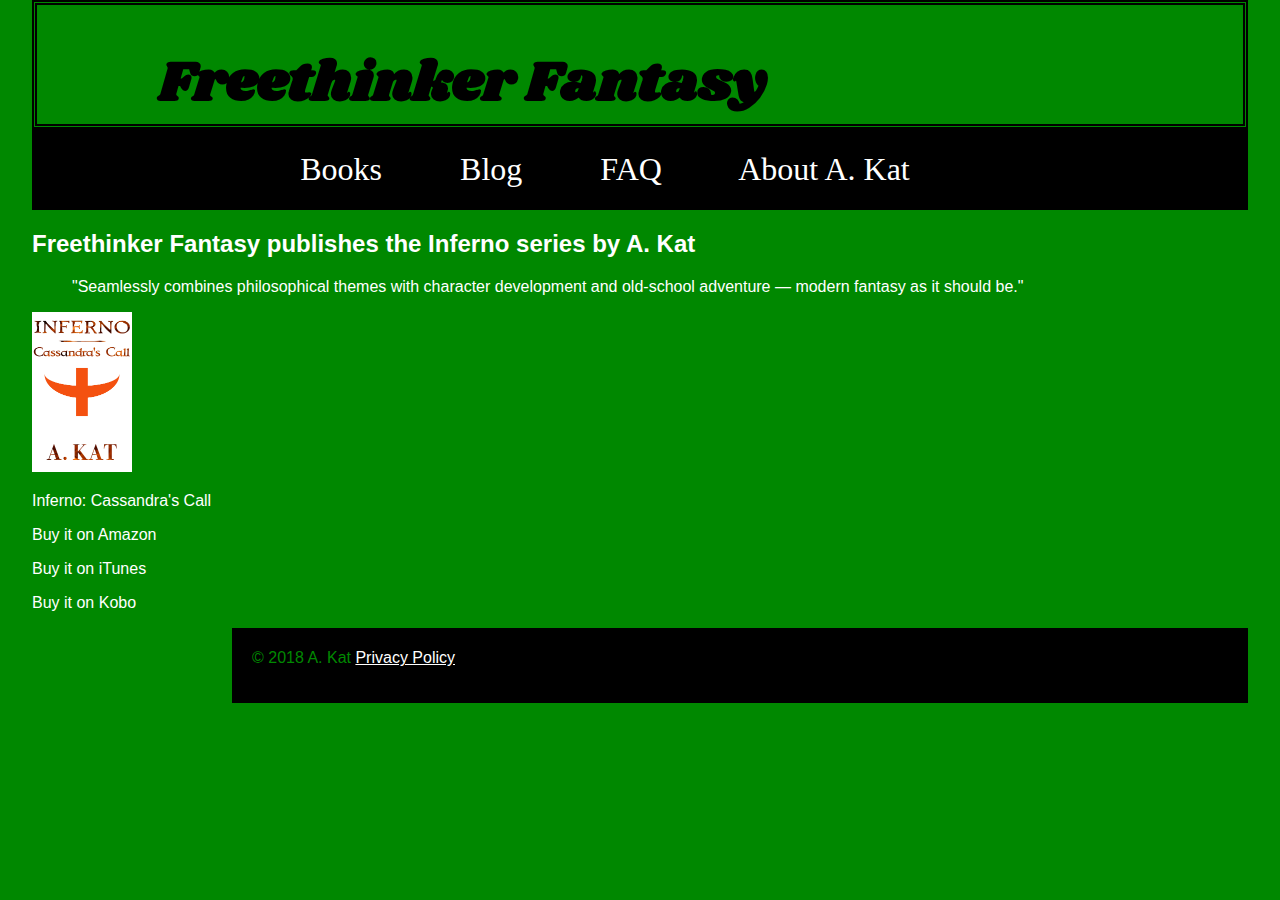
==== index.html @ 88a335b4 "roughing out the site" ====
<!DOCTYPE HTML>
<html lang="en">
<head>
	<meta charset="UTF-8">
	<title>Freethinker Fantasy, An Independent Imprint</title>
    <link rel="stylesheet" href="FFstyles.css">
    <link rel="stylesheet" href="https://fonts.googleapis.com/css?family=Shrikhand">
         <!--[if lt IE 9]>
              <script src="http://html5shim.googlecode.com/svn/trunk/html5.js"></script>
        <![endif]-->
</head>
<body>
     <header>
        <h1>Freethinker Fantasy</h1>
     </header>
     <nav>
        <a href="index.html">Books</a>
        <a href="https://www.patreon.com/akat">Blog</a>
        <a href="questions.html">FAQ</a>
        <a href="about.html">About A. Kat</a>
     </nav>
     <main>
        <div class="main">
           <h2>Freethinker Fantasy publishes the Inferno series by A. Kat</h2>
           <blockquote>"Seamlessly combines philosophical themes with character development and old-school adventure &mdash; modern fantasy as it should be."</blockquote>
           <img src="images/inferno1cover.jpg" height="160" width="100" alt="Inferno 1">
           <p>Inferno: Cassandra's Call</p>
           <p>Buy it on Amazon</p>
           <p>Buy it on iTunes</p>
           <p>Buy it on Kobo</p>
        </div>
     </main>
     <footer>
        <p>&copy; 2018 A. Kat <a href="privacy.html">Privacy Policy</a></p>
     </footer>
</body>
</html>
---- FFstyles.css ----
body { background-color: #008800;
           color: #FFFFFF; width: 95%; margin: auto;
           font-family: Ubuntu, sans-serif; }

header { background-image: url(notebookstripe.png);
              padding-left: 10%; border: 5px double #000000;
              color: #000000; }

header h1 { font-size: 3.5em; font-family: Shrikhand, cursive; margin-bottom: 0; }

header h2 { font-size: 2em; font-style: italic; }

nav { background-image: url(leather.png); background-color: #000000; text-align: center;
        padding: 0.7em; font-size: 2em; font-family: Copperplate Gothic Bold, serif; }

nav a { text-decoration: none; padding-right: 70px; }

nav a:link { color: #FFFFFF; }
nav a:visited { color: #FFFFFF; }
nav a:hover { text-shadow: 0px 0px 10px #FFFF00; }

main { background-color: #008800; }

main a:link { color: #000000; }
main a:visited { color: #000000; }
main a:hover { color: #BBBB00; }

.menu { float: left; width: 197px; padding-right: 2%; }

.menu ul { list-style-image: url(pencil.png); }

.menu h3 { padding-left: 1%; font-size: 1.5em; font-family: Copperplate Gothic Bold, serif; }

.maincol { margin-left: 200px; padding: 2% 2% 10% 5%; border-left: 3px double #000000; }

.maincol h2 { font-size: 2em; font-family: Lobster, cursive; margin-top: 0; }

.maincol ul { list-style-image: url(pencil.png); padding-bottom: 10%; }

.maincol li { font-size: 1.5em; }

article { background-color: #FFFFFF; color: #000000; margin-left: 200px; padding: 30px 20px; }

article h1 { text-align: center; }

article .abstract { font-weight: bold; padding-left: 40px; }

article blockquote { font-style: italic; }

article .chbreak { text-align: center; }

article .references { font-size: 0.8em; }

article table { border: 3px ridge #000; text-align: center; min-width: 350px; border-collapse: collapse; }

article th { border: 1px solid #000; padding: 3px; }

article td { border: 1px solid #000; }

aside { width: 225px; float: right; color: #000000; background-color: #CCCCCC; border: 2px solid #000; padding: 2%; margin: 0 0 1% 1%; }

form { background-color: #000000; font-family: sans-serif; padding: 10px; margin-bottom: 2%; }

label { float: left; width: 150px; text-align: right; padding-right: 10px; margin-top: 10px; }

input, textarea { display: block; margin-top: 10px; }

#submitbutton { margin-left: 300px; }

#chart_div { color: #000000; padding-bottom: 10%; }

#gallery { margin-left: 200px; padding: 2% 2% 20% 2%; border-left: 3px double #000000; }

#gallery ul { width: 400px; list-style-type: none; }

#gallery li { display: inline-block; padding: 10px; }

#gallery img { border-style: none; }

#gallery a { text-decoration: none; }

#gallery span { display: none; }

#gallery a:hover span { display: block; position: absolute; top: 450px; left: 700px; color: #FFFFFF; text-align: center; }

footer { margin-left: 200px; padding: 5px 0 20px 20px; 
             background-color: #000000; color: #008800; }

footer a:link { color: #FFFFFF; }
footer a:hover { color: #0000FF; }

footer img { border-width: 0; }

@media only screen and (max-width: 1024px) { 
              nav a { padding-right: 30px; }
              .menu { display: none; }
              .maincol { width: 95%; margin: auto; }
              article { margin: auto; }
              footer { margin: auto; }
}

@media only screen and (max-width: 768px) { 
              nav { display: block; }
              aside { display: none; }
}
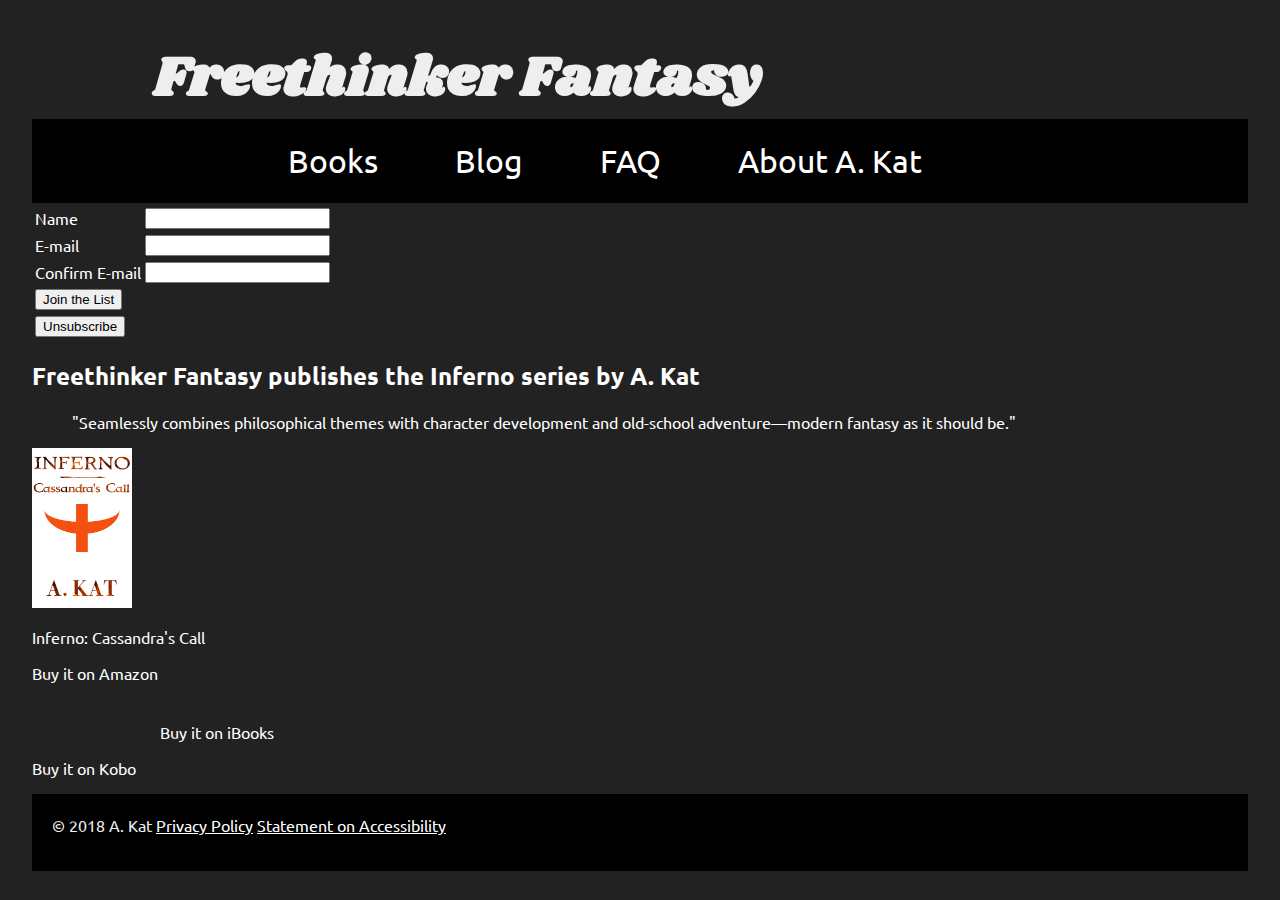
==== commit b25c509c: "completed basic page setup in html" ====
--- a/index.html
+++ b/index.html
@@ -5,6 +5,7 @@
 	<title>Freethinker Fantasy, An Independent Imprint</title>
     <link rel="stylesheet" href="FFstyles.css">
     <link rel="stylesheet" href="https://fonts.googleapis.com/css?family=Shrikhand">
+    <link rel="stylesheet" href="https://fonts.googleapis.com/css?family=Ubuntu">
          <!--[if lt IE 9]>
               <script src="http://html5shim.googlecode.com/svn/trunk/html5.js"></script>
         <![endif]-->
@@ -20,18 +21,47 @@
         <a href="about.html">About A. Kat</a>
      </nav>
      <main>
-        <div class="main">
+     	<div class="signup">
+     	<form method="post" action="http://scripts.dreamhost.com/add_list.cgi">
+<table><input type="hidden" name="list" value="_MailingListName_" />
+<input type="hidden" name="domain" value="_DomainName_" />
+
+<!-- Optional: -->
+<input type="hidden" name="unsuburl" value="_http://UnsubscribedURL_" />
+<input type="hidden" name="alreadyonurl" value="_http://AlreadyOnURL_" />
+<input type="hidden" name="notonurl" value="_http://NotOnURL_" />
+<input type="hidden" name="invalidurl" value="_http://InvalidURL_" />
+<input type="hidden" name="emailconfirmurl" value="_http://EmailConfirmURL_" />
+<input type="hidden" name="emailit" value="1" />
+<tr><td>Name</td><td><input type="text" name="name" /></td></tr>
+
+<!-- Required: -->
+<tr><td>E-mail</td><td><input type="text" name="email" /></td></tr>
+
+<!-- Optional: -->
+<tr><td>Confirm E-mail</td><td><input type="text" name="address2" /></td></tr>
+
+<!-- Required: -->
+<tr><td><input type="submit" name="submit" value="Join the List" /></td><td></td></tr>
+
+<!-- Optional: -->
+<tr><td><input type="submit" name="unsub" value="Unsubscribe" /></td><td></td></tr>
+
+</table>
+</form>
+     	</div>
+        <div class="content">
            <h2>Freethinker Fantasy publishes the Inferno series by A. Kat</h2>
-           <blockquote>"Seamlessly combines philosophical themes with character development and old-school adventure &mdash; modern fantasy as it should be."</blockquote>
+           <blockquote>"Seamlessly combines philosophical themes with character development and old-school adventure&mdash;modern fantasy as it should be."</blockquote>
            <img src="images/inferno1cover.jpg" height="160" width="100" alt="Inferno 1">
            <p>Inferno: Cassandra's Call</p>
            <p>Buy it on Amazon</p>
-           <p>Buy it on iTunes</p>
+           <p><a href="https://geo.itunes.apple.com/us/book/inferno-cassandras-call/id1403204436?mt=11&at=1010lMFQ" style="display:inline-block;overflow:hidden;background:url(https://linkmaker.itunes.apple.com/assets/shared/badges/en-us/ibooks-lrg.svg) no-repeat;width:112px;height:40px;background-size:contain;"></a> &nbsp;&nbsp;&nbsp;Buy it on iBooks</p>
            <p>Buy it on Kobo</p>
         </div>
      </main>
      <footer>
-        <p>&copy; 2018 A. Kat <a href="privacy.html">Privacy Policy</a></p>
+        <p>&copy; 2018 A. Kat <a href="privacy.html">Privacy Policy</a> <a href="accessibility.html">Statement on Accessibility</a></p>
      </footer>
 </body>
 </html>--- a/FFstyles.css
+++ b/FFstyles.css
@@ -1,17 +1,17 @@
-body { background-color: #008800;
+body { background-color: #222222;
            color: #FFFFFF; width: 95%; margin: auto;
            font-family: Ubuntu, sans-serif; }
 
 header { background-image: url(notebookstripe.png);
-              padding-left: 10%; border: 5px double #000000;
-              color: #000000; }
+              padding-left: 10%;
+              color: #EEEEEE; }
 
 header h1 { font-size: 3.5em; font-family: Shrikhand, cursive; margin-bottom: 0; }
 
 header h2 { font-size: 2em; font-style: italic; }
 
 nav { background-image: url(leather.png); background-color: #000000; text-align: center;
-        padding: 0.7em; font-size: 2em; font-family: Copperplate Gothic Bold, serif; }
+        padding: 0.7em; font-size: 2em; }
 
 nav a { text-decoration: none; padding-right: 70px; }
 
@@ -19,72 +19,14 @@
 nav a:visited { color: #FFFFFF; }
 nav a:hover { text-shadow: 0px 0px 10px #FFFF00; }
 
-main { background-color: #008800; }
+main { background-color: #222222; }
 
 main a:link { color: #000000; }
 main a:visited { color: #000000; }
 main a:hover { color: #BBBB00; }
 
-.menu { float: left; width: 197px; padding-right: 2%; }
-
-.menu ul { list-style-image: url(pencil.png); }
-
-.menu h3 { padding-left: 1%; font-size: 1.5em; font-family: Copperplate Gothic Bold, serif; }
-
-.maincol { margin-left: 200px; padding: 2% 2% 10% 5%; border-left: 3px double #000000; }
-
-.maincol h2 { font-size: 2em; font-family: Lobster, cursive; margin-top: 0; }
-
-.maincol ul { list-style-image: url(pencil.png); padding-bottom: 10%; }
-
-.maincol li { font-size: 1.5em; }
-
-article { background-color: #FFFFFF; color: #000000; margin-left: 200px; padding: 30px 20px; }
-
-article h1 { text-align: center; }
-
-article .abstract { font-weight: bold; padding-left: 40px; }
-
-article blockquote { font-style: italic; }
-
-article .chbreak { text-align: center; }
-
-article .references { font-size: 0.8em; }
-
-article table { border: 3px ridge #000; text-align: center; min-width: 350px; border-collapse: collapse; }
-
-article th { border: 1px solid #000; padding: 3px; }
-
-article td { border: 1px solid #000; }
-
-aside { width: 225px; float: right; color: #000000; background-color: #CCCCCC; border: 2px solid #000; padding: 2%; margin: 0 0 1% 1%; }
-
-form { background-color: #000000; font-family: sans-serif; padding: 10px; margin-bottom: 2%; }
-
-label { float: left; width: 150px; text-align: right; padding-right: 10px; margin-top: 10px; }
-
-input, textarea { display: block; margin-top: 10px; }
-
-#submitbutton { margin-left: 300px; }
-
-#chart_div { color: #000000; padding-bottom: 10%; }
-
-#gallery { margin-left: 200px; padding: 2% 2% 20% 2%; border-left: 3px double #000000; }
-
-#gallery ul { width: 400px; list-style-type: none; }
-
-#gallery li { display: inline-block; padding: 10px; }
-
-#gallery img { border-style: none; }
-
-#gallery a { text-decoration: none; }
-
-#gallery span { display: none; }
-
-#gallery a:hover span { display: block; position: absolute; top: 450px; left: 700px; color: #FFFFFF; text-align: center; }
-
-footer { margin-left: 200px; padding: 5px 0 20px 20px; 
-             background-color: #000000; color: #008800; }
+footer { padding: 5px 0 20px 20px; 
+             background-color: #000000; color: #EEEEEE; }
 
 footer a:link { color: #FFFFFF; }
 footer a:hover { color: #0000FF; }
@@ -95,12 +37,10 @@
               nav a { padding-right: 30px; }
               .menu { display: none; }
               .maincol { width: 95%; margin: auto; }
-              article { margin: auto; }
               footer { margin: auto; }
 }
 
 @media only screen and (max-width: 768px) { 
               nav { display: block; }
-              aside { display: none; }
 }
 
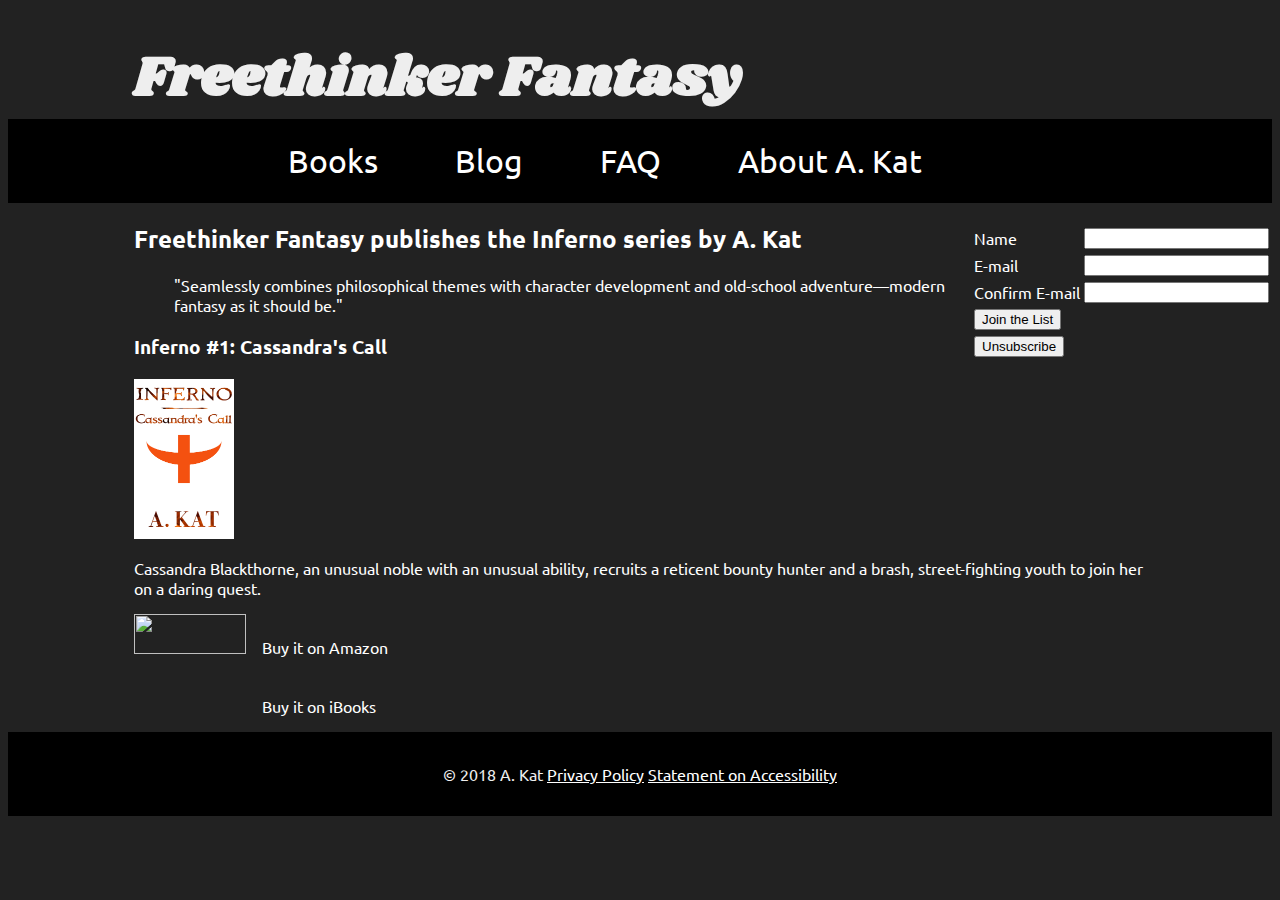
==== commit 8250149b: "CSS updates and added content" ====
--- a/index.html
+++ b/index.html
@@ -1,28 +1,28 @@
 <!DOCTYPE HTML>
 <html lang="en">
 <head>
-	<meta charset="UTF-8">
-	<title>Freethinker Fantasy, An Independent Imprint</title>
-    <link rel="stylesheet" href="FFstyles.css">
-    <link rel="stylesheet" href="https://fonts.googleapis.com/css?family=Shrikhand">
-    <link rel="stylesheet" href="https://fonts.googleapis.com/css?family=Ubuntu">
-         <!--[if lt IE 9]>
-              <script src="http://html5shim.googlecode.com/svn/trunk/html5.js"></script>
-        <![endif]-->
+  <meta charset="UTF-8">
+  <title>Freethinker Fantasy, An Independent Imprint</title>
+  <link rel="stylesheet" href="FFstyles.css">
+  <link rel="stylesheet" href="https://fonts.googleapis.com/css?family=Shrikhand">
+  <link rel="stylesheet" href="https://fonts.googleapis.com/css?family=Ubuntu">
+    <!--[if lt IE 9]>
+      <script src="http://html5shim.googlecode.com/svn/trunk/html5.js"></script>
+    <![endif]-->
 </head>
 <body>
-     <header>
-        <h1>Freethinker Fantasy</h1>
-     </header>
-     <nav>
-        <a href="index.html">Books</a>
-        <a href="https://www.patreon.com/akat">Blog</a>
-        <a href="questions.html">FAQ</a>
-        <a href="about.html">About A. Kat</a>
-     </nav>
-     <main>
-     	<div class="signup">
-     	<form method="post" action="http://scripts.dreamhost.com/add_list.cgi">
+  <header>
+    <h1>Freethinker Fantasy</h1>
+  </header>
+  <nav>
+    <a href="index.html">Books</a>
+    <a href="https://www.patreon.com/akat">Blog</a>
+    <a href="questions.html">FAQ</a>
+    <a href="about.html">About A. Kat</a>
+  </nav>
+  <main>
+    <div class="signup">
+      <form method="post" action="http://scripts.dreamhost.com/add_list.cgi">
 <table><input type="hidden" name="list" value="_MailingListName_" />
 <input type="hidden" name="domain" value="_DomainName_" />
 
@@ -48,20 +48,20 @@
 <tr><td><input type="submit" name="unsub" value="Unsubscribe" /></td><td></td></tr>
 
 </table>
-</form>
-     	</div>
-        <div class="content">
-           <h2>Freethinker Fantasy publishes the Inferno series by A. Kat</h2>
-           <blockquote>"Seamlessly combines philosophical themes with character development and old-school adventure&mdash;modern fantasy as it should be."</blockquote>
-           <img src="images/inferno1cover.jpg" height="160" width="100" alt="Inferno 1">
-           <p>Inferno: Cassandra's Call</p>
-           <p>Buy it on Amazon</p>
-           <p><a href="https://geo.itunes.apple.com/us/book/inferno-cassandras-call/id1403204436?mt=11&at=1010lMFQ" style="display:inline-block;overflow:hidden;background:url(https://linkmaker.itunes.apple.com/assets/shared/badges/en-us/ibooks-lrg.svg) no-repeat;width:112px;height:40px;background-size:contain;"></a> &nbsp;&nbsp;&nbsp;Buy it on iBooks</p>
-           <p>Buy it on Kobo</p>
-        </div>
-     </main>
-     <footer>
-        <p>&copy; 2018 A. Kat <a href="privacy.html">Privacy Policy</a> <a href="accessibility.html">Statement on Accessibility</a></p>
-     </footer>
+      </form>
+    </div>
+    <div class="content">
+      <h2>Freethinker Fantasy publishes the Inferno series by A. Kat</h2>
+        <blockquote>"Seamlessly combines philosophical themes with character development and old-school adventure&mdash;modern fantasy as it should be."</blockquote>
+        <h3>Inferno #1: Cassandra's Call</h3>
+        <img src="images/inferno1cover.jpg" height="160" width="100" alt="Inferno 1">
+        <p>Cassandra Blackthorne, an unusual noble with an unusual ability, recruits a reticent bounty hunter and a brash, street-fighting youth to join her on a daring quest.</p>
+        <p><a target="_blank" href="https://www.amazon.com/gp/product/B07DG3661D/ref=as_li_tl?ie=UTF8&camp=1789&creative=9325&creativeASIN=B07DG3661D&linkCode=as2&tag=freethinkerfa-20&linkId=58eb98b2ae25a91ca33a18287ac0ec9f"><img src="images/amazonbadge.png" height="40" width="112"></a> &nbsp;&nbsp;&nbsp;Buy it on Amazon</p>
+        <p><a href="https://geo.itunes.apple.com/us/book/inferno-cassandras-call/id1403204436?mt=11&at=1010lMFQ" style="display:inline-block;overflow:hidden;background:url(https://linkmaker.itunes.apple.com/assets/shared/badges/en-us/ibooks-lrg.svg) no-repeat;width:112px;height:40px;background-size:contain;"></a> &nbsp;&nbsp;&nbsp;Buy it on iBooks</p>
+    </div>
+  </main>
+  <footer>
+    <p>&copy; 2018 A. Kat <a href="privacy.html">Privacy Policy</a> <a href="accessibility.html">Statement on Accessibility</a></p>
+  </footer>
 </body>
 </html>--- a/FFstyles.css
+++ b/FFstyles.css
@@ -1,5 +1,4 @@
-body { background-color: #222222;
-           color: #FFFFFF; width: 95%; margin: auto;
+body { background-color: #222222; color: #FFFFFF;
            font-family: Ubuntu, sans-serif; }
 
 header { background-image: url(notebookstripe.png);
@@ -25,7 +24,11 @@
 main a:visited { color: #000000; }
 main a:hover { color: #BBBB00; }
 
-footer { padding: 5px 0 20px 20px; 
+.signup { float: right; }
+
+.content { width: 80%; margin: auto; }
+
+footer { text-align: center; padding: 1em;
              background-color: #000000; color: #EEEEEE; }
 
 footer a:link { color: #FFFFFF; }
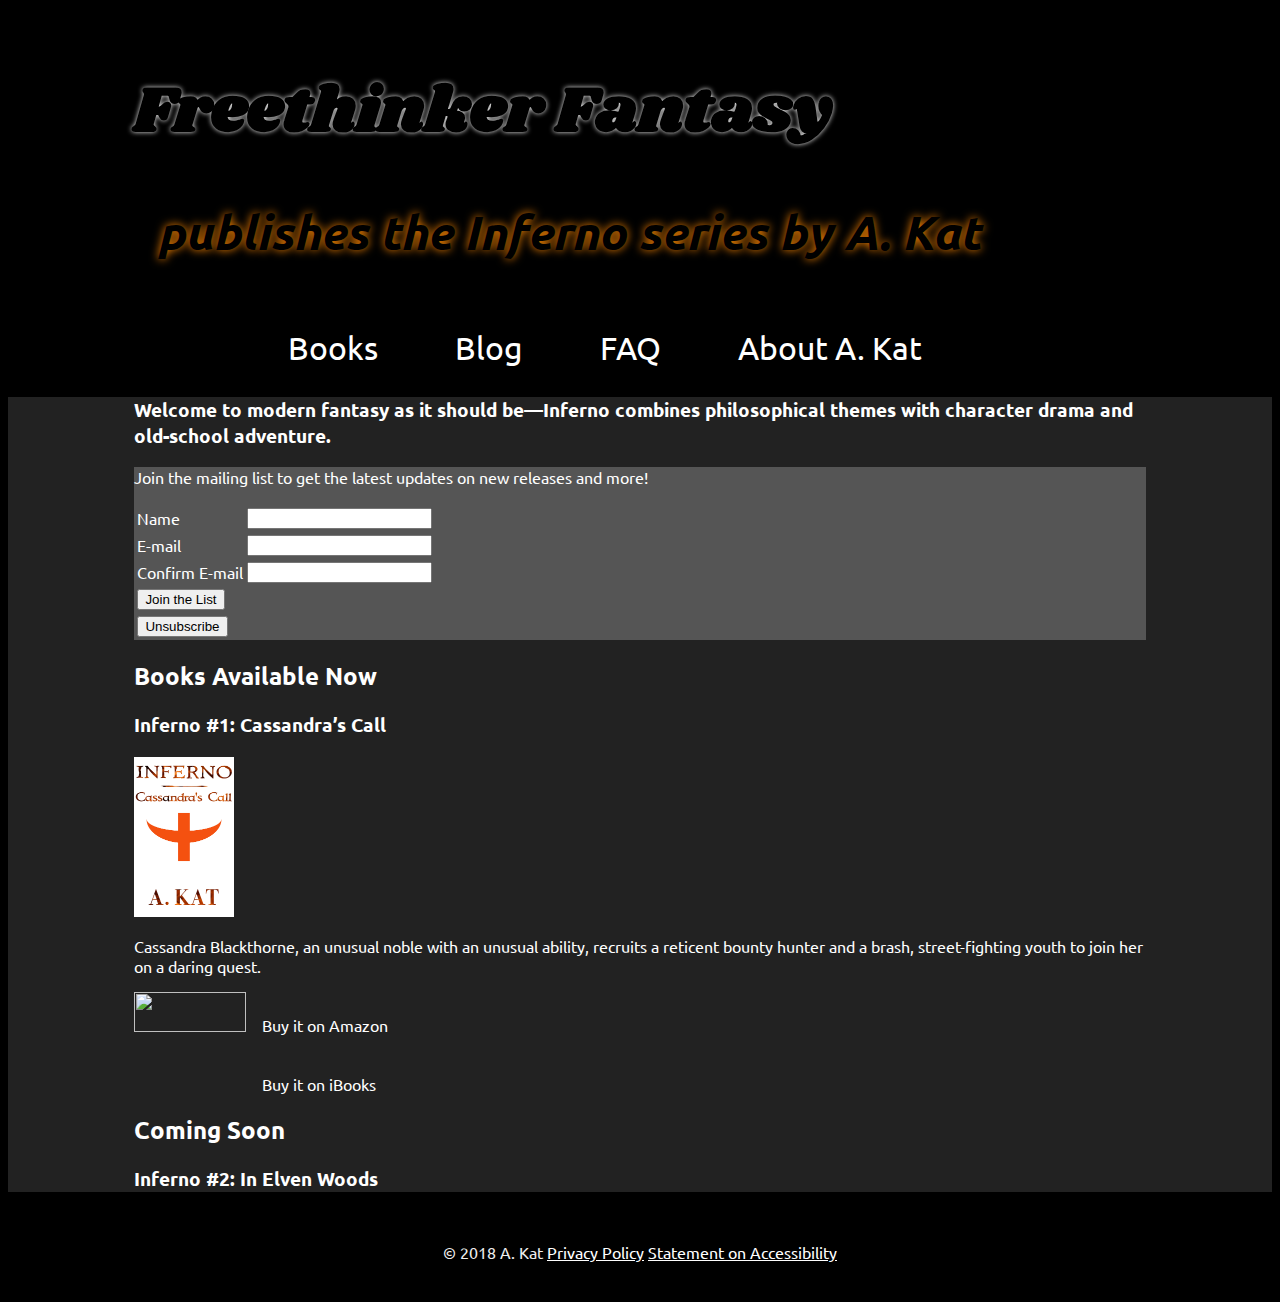
==== commit 77424063: "Added FAQs, all links functional" ====
--- a/index.html
+++ b/index.html
@@ -13,6 +13,7 @@
 <body>
   <header>
     <h1>Freethinker Fantasy</h1>
+    <h2>publishes the Inferno series by A. Kat</h2>
   </header>
   <nav>
     <a href="index.html">Books</a>
@@ -21,17 +22,16 @@
     <a href="about.html">About A. Kat</a>
   </nav>
   <main>
+    <div class="content">
+        <h3>Welcome to modern fantasy as it should be&mdash;Inferno combines philosophical themes with character drama and old-school adventure.</h3>
     <div class="signup">
+    <p>Join the mailing list to get the latest updates on new releases and more!</p>
       <form method="post" action="http://scripts.dreamhost.com/add_list.cgi">
-<table><input type="hidden" name="list" value="_MailingListName_" />
-<input type="hidden" name="domain" value="_DomainName_" />
+<table><input type="hidden" name="list" value="updates" />
+<input type="hidden" name="domain" value="freethinkerfantasy.com" />
 
 <!-- Optional: -->
-<input type="hidden" name="unsuburl" value="_http://UnsubscribedURL_" />
-<input type="hidden" name="alreadyonurl" value="_http://AlreadyOnURL_" />
-<input type="hidden" name="notonurl" value="_http://NotOnURL_" />
-<input type="hidden" name="invalidurl" value="_http://InvalidURL_" />
-<input type="hidden" name="emailconfirmurl" value="_http://EmailConfirmURL_" />
+<input type="hidden" name="emailconfirmurl" value="http://freethinkerfantasy.com/confirm.html" />
 <input type="hidden" name="emailit" value="1" />
 <tr><td>Name</td><td><input type="text" name="name" /></td></tr>
 
@@ -50,15 +50,15 @@
 </table>
       </form>
     </div>
-    <div class="content">
-      <h2>Freethinker Fantasy publishes the Inferno series by A. Kat</h2>
-        <blockquote>"Seamlessly combines philosophical themes with character development and old-school adventure&mdash;modern fantasy as it should be."</blockquote>
-        <h3>Inferno #1: Cassandra's Call</h3>
+    <h2>Books Available Now</h2>
+        <h3>Inferno #1: Cassandra&rsquo;s Call</h3>
         <img src="images/inferno1cover.jpg" height="160" width="100" alt="Inferno 1">
         <p>Cassandra Blackthorne, an unusual noble with an unusual ability, recruits a reticent bounty hunter and a brash, street-fighting youth to join her on a daring quest.</p>
         <p><a target="_blank" href="https://www.amazon.com/gp/product/B07DG3661D/ref=as_li_tl?ie=UTF8&camp=1789&creative=9325&creativeASIN=B07DG3661D&linkCode=as2&tag=freethinkerfa-20&linkId=58eb98b2ae25a91ca33a18287ac0ec9f"><img src="images/amazonbadge.png" height="40" width="112"></a> &nbsp;&nbsp;&nbsp;Buy it on Amazon</p>
         <p><a href="https://geo.itunes.apple.com/us/book/inferno-cassandras-call/id1403204436?mt=11&at=1010lMFQ" style="display:inline-block;overflow:hidden;background:url(https://linkmaker.itunes.apple.com/assets/shared/badges/en-us/ibooks-lrg.svg) no-repeat;width:112px;height:40px;background-size:contain;"></a> &nbsp;&nbsp;&nbsp;Buy it on iBooks</p>
-    </div>
+    <h2>Coming Soon</h2>
+      <h3>Inferno #2: In Elven Woods</h3>     
+      </div>
   </main>
   <footer>
     <p>&copy; 2018 A. Kat <a href="privacy.html">Privacy Policy</a> <a href="accessibility.html">Statement on Accessibility</a></p>
--- a/FFstyles.css
+++ b/FFstyles.css
@@ -1,45 +1,45 @@
-body { background-color: #222222; color: #FFFFFF;
-           font-family: Ubuntu, sans-serif; }
+body { background-color: #000000; color: #FFFFFF;
+       font-family: Ubuntu, sans-serif; }
 
-header { background-image: url(notebookstripe.png);
-              padding-left: 10%;
-              color: #EEEEEE; }
+header { background-image: url(images/bigknife.jpg); background-size: cover;
+         color: #000000; padding-left: 10%; }
 
-header h1 { font-size: 3.5em; font-family: Shrikhand, cursive; margin-bottom: 0; }
+header h1 { font-size: 4em; font-family: Shrikhand, cursive; margin-top: 0;
+            padding-top: 5%; text-shadow: 0 0 5px #EEEEEE; }
+             
+header h2 { font-size: 3em; font-family: Ubuntu, sans-serif; padding-left: 2%;
+            font-style: italic; padding-bottom: 5%; margin-bottom: 0; text-shadow: 0 0 10px #FF8800; }
 
-header h2 { font-size: 2em; font-style: italic; }
-
-nav { background-image: url(leather.png); background-color: #000000; text-align: center;
-        padding: 0.7em; font-size: 2em; }
+nav { background-image: url(images/stockfirepic.jpg); background-color: #000000; text-align: center;
+        padding: 0.3em; font-size: 2em; font-family: Ubuntu, sans-serif; margin-bottom: 0; }
 
 nav a { text-decoration: none; padding-right: 70px; }
 
 nav a:link { color: #FFFFFF; }
 nav a:visited { color: #FFFFFF; }
-nav a:hover { text-shadow: 0px 0px 10px #FFFF00; }
+nav a:hover { text-shadow: 3px 3px 10px #FF8800; }
 
 main { background-color: #222222; }
 
-main a:link { color: #000000; }
-main a:visited { color: #000000; }
+main a:link { color: #FF8800; }
+main a:visited { color: #AAAAAA; }
 main a:hover { color: #BBBB00; }
 
-.signup { float: right; }
+.signup { background-color: #555555; }
 
 .content { width: 80%; margin: auto; }
+.content dt { font-size: 1.2em; font-weight: bold; padding-top: 2%; }
 
 footer { text-align: center; padding: 1em;
              background-color: #000000; color: #EEEEEE; }
 
 footer a:link { color: #FFFFFF; }
-footer a:hover { color: #0000FF; }
+footer a:visited { color: #AAAAAA; }
+footer a:hover { color: #FFFF00; }
 
-footer img { border-width: 0; }
 
 @media only screen and (max-width: 1024px) { 
               nav a { padding-right: 30px; }
-              .menu { display: none; }
-              .maincol { width: 95%; margin: auto; }
               footer { margin: auto; }
 }
 
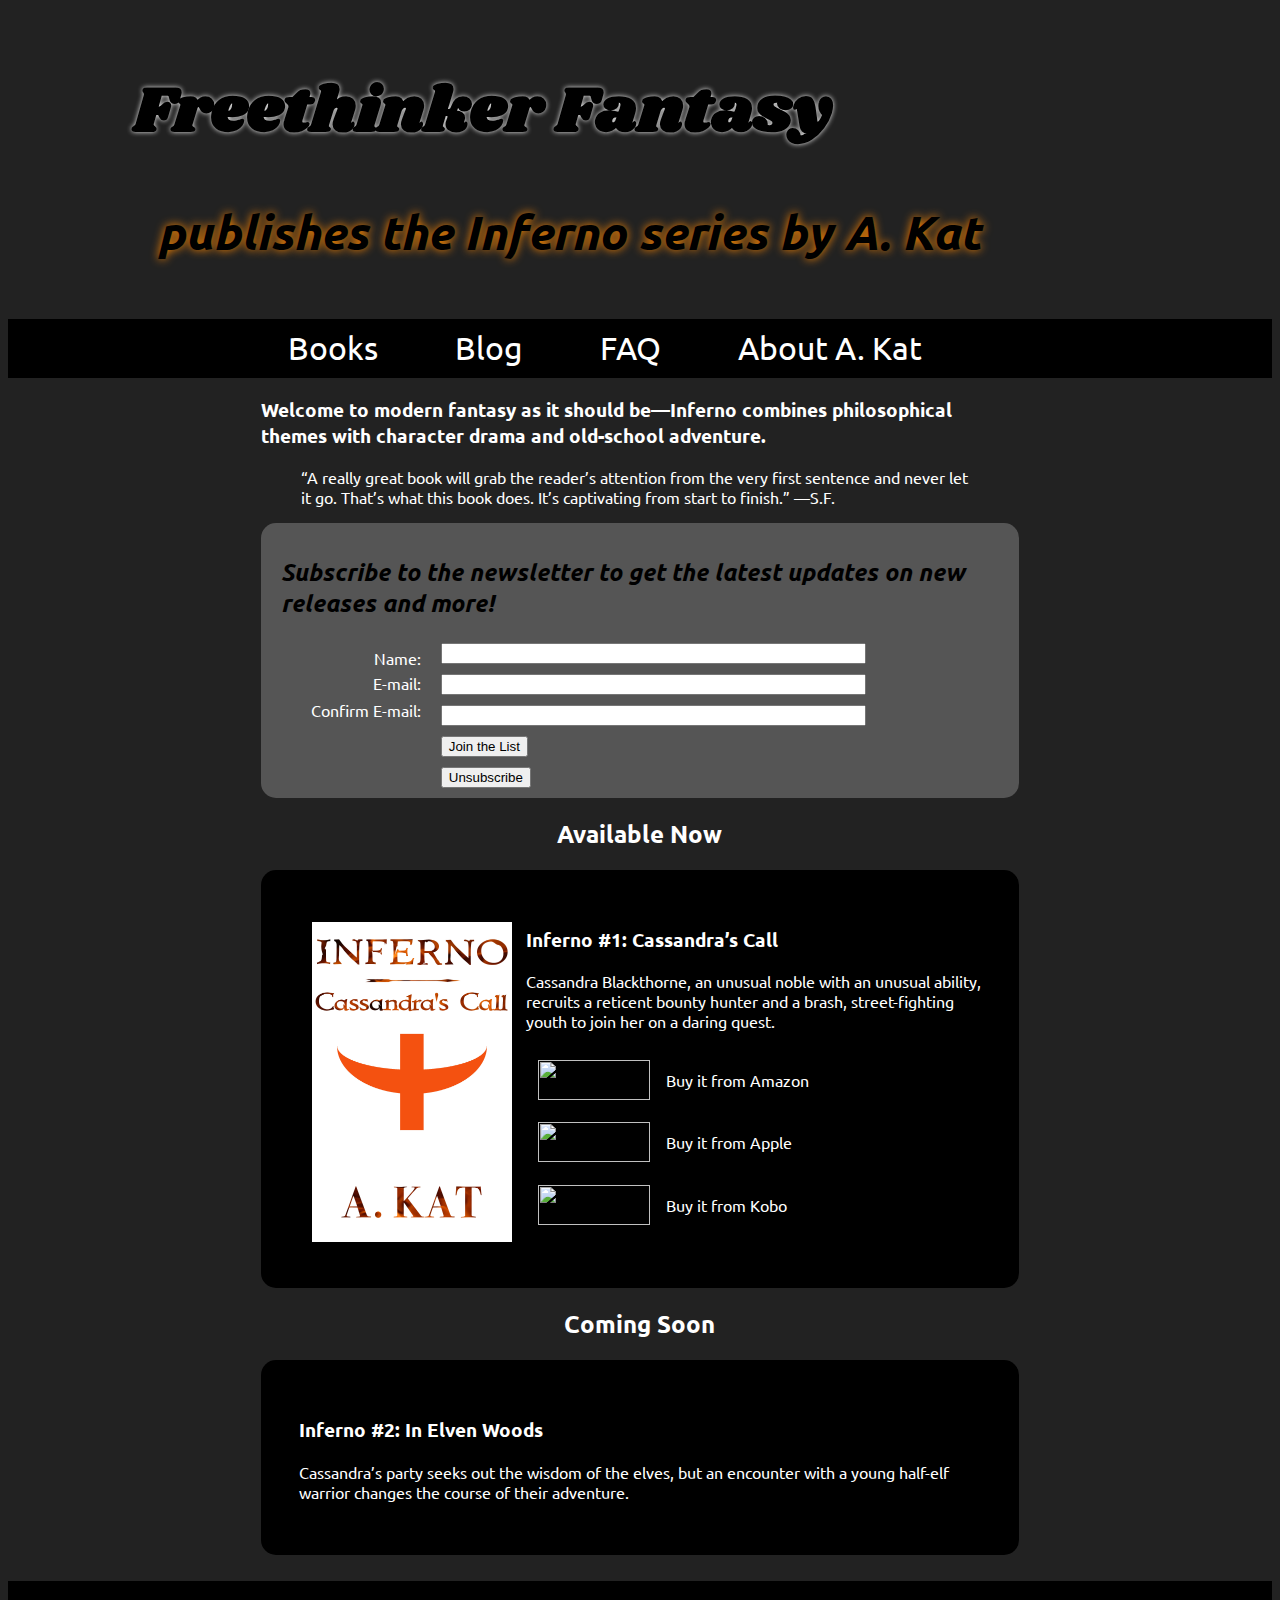
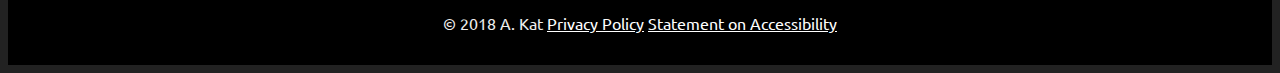
==== commit 83c820aa: "First live version." ====
--- a/index.html
+++ b/index.html
@@ -4,6 +4,7 @@
   <meta charset="UTF-8">
   <title>Freethinker Fantasy, An Independent Imprint</title>
   <link rel="stylesheet" href="FFstyles.css">
+  <link rel="icon" href="images/crest.svg" type="image/x-icon">
   <link rel="stylesheet" href="https://fonts.googleapis.com/css?family=Shrikhand">
   <link rel="stylesheet" href="https://fonts.googleapis.com/css?family=Ubuntu">
     <!--[if lt IE 9]>
@@ -24,40 +25,54 @@
   <main>
     <div class="content">
         <h3>Welcome to modern fantasy as it should be&mdash;Inferno combines philosophical themes with character drama and old-school adventure.</h3>
-    <div class="signup">
-    <p>Join the mailing list to get the latest updates on new releases and more!</p>
-      <form method="post" action="http://scripts.dreamhost.com/add_list.cgi">
-<table><input type="hidden" name="list" value="updates" />
-<input type="hidden" name="domain" value="freethinkerfantasy.com" />
+        <blockquote>&ldquo;A really great book will grab the reader&rsquo;s attention from the very first sentence and never let it go. That&rsquo;s what this book does.  It&rsquo;s captivating from start to finish.&rdquo; &mdash;S.F.</blockquote>
+      <form name="signup" id="signup" method="post" action="http://scripts.dreamhost.com/add_list.cgi">
+        <h3>Subscribe to the newsletter to get the latest updates on new releases and more!</h3>
+<input type="hidden" name="list" value="updates">
+<input type="hidden" name="domain" value="freethinkerfantasy.com">
 
 <!-- Optional: -->
-<input type="hidden" name="emailconfirmurl" value="http://freethinkerfantasy.com/confirm.html" />
-<input type="hidden" name="emailit" value="1" />
-<tr><td>Name</td><td><input type="text" name="name" /></td></tr>
+<input type="hidden" name="emailconfirmurl" value="http://freethinkerfantasy.com/confirm.html">
+<input type="hidden" name="emailit" value="1">
+<label for="name">Name:</label><input id="name" type="text" name="name" size="50">
 
 <!-- Required: -->
-<tr><td>E-mail</td><td><input type="text" name="email" /></td></tr>
+<label for="email">E-mail:</label><input id="email" type="email" name="email" size="50" required="required">
 
 <!-- Optional: -->
-<tr><td>Confirm E-mail</td><td><input type="text" name="address2" /></td></tr>
+<label for="add2">Confirm E-mail:</label><input id="add2" type="email" name="address2" size="50">
 
 <!-- Required: -->
-<tr><td><input type="submit" name="submit" value="Join the List" /></td><td></td></tr>
+<input type="submit" id="sub" name="submit" value="Join the List">
 
 <!-- Optional: -->
-<tr><td><input type="submit" name="unsub" value="Unsubscribe" /></td><td></td></tr>
-
-</table>
+<input type="submit" id="unsub" name="unsub" value="Unsubscribe">
       </form>
-    </div>
-    <h2>Books Available Now</h2>
+    <h2>Available Now</h2>
+        <div class="book">
+        <img src="images/inferno1cover.jpg" height="320" width="200" alt="Inferno 1">
         <h3>Inferno #1: Cassandra&rsquo;s Call</h3>
-        <img src="images/inferno1cover.jpg" height="160" width="100" alt="Inferno 1">
         <p>Cassandra Blackthorne, an unusual noble with an unusual ability, recruits a reticent bounty hunter and a brash, street-fighting youth to join her on a daring quest.</p>
-        <p><a target="_blank" href="https://www.amazon.com/gp/product/B07DG3661D/ref=as_li_tl?ie=UTF8&camp=1789&creative=9325&creativeASIN=B07DG3661D&linkCode=as2&tag=freethinkerfa-20&linkId=58eb98b2ae25a91ca33a18287ac0ec9f"><img src="images/amazonbadge.png" height="40" width="112"></a> &nbsp;&nbsp;&nbsp;Buy it on Amazon</p>
-        <p><a href="https://geo.itunes.apple.com/us/book/inferno-cassandras-call/id1403204436?mt=11&at=1010lMFQ" style="display:inline-block;overflow:hidden;background:url(https://linkmaker.itunes.apple.com/assets/shared/badges/en-us/ibooks-lrg.svg) no-repeat;width:112px;height:40px;background-size:contain;"></a> &nbsp;&nbsp;&nbsp;Buy it on iBooks</p>
+        <table>
+        <tr>
+        <td><a target="_blank" href="https://www.amazon.com/gp/product/B07DG3661D/ref=as_li_tl?ie=UTF8&camp=1789&creative=9325&creativeASIN=B07DG3661D&linkCode=as2&tag=freethinkerfa-20&linkId=58eb98b2ae25a91ca33a18287ac0ec9f"><img src="images/amazonbadge.png" height="40" width="112"></a></td>
+        <td>Buy it from Amazon</td>
+        </tr>
+        <tr>
+        <td><a href="https://geo.itunes.apple.com/us/book/inferno-cassandras-call/id1403204436?mt=11&at=1010lMFQ"><img src="https://linkmaker.itunes.apple.com/assets/shared/badges/en-us/ibooks-lrg.svg" height="40" width="112"></a></td>
+        <td>Buy it from Apple</td>
+        </tr>
+        <tr>
+        <td><a href="https://click.linksynergy.com/link?id=fLFk6zu2fjk&offerid=551651.571109781946406002&type=2&murl=https%3A%2F%2Fwww.kobo.com%2Fus%2Fen%2Febook%2Finferno-cassandra-s-call"><img src="images/kobo.jpg" height="40" width="112"></a></td>
+        <td>Buy it from Kobo</td>
+        </tr>
+        </table>
+        </div>
     <h2>Coming Soon</h2>
-      <h3>Inferno #2: In Elven Woods</h3>     
+        <div class="book">
+        <h3>Inferno #2: In Elven Woods</h3>
+        <p>Cassandra&rsquo;s party seeks out the wisdom of the elves, but an encounter with a young half-elf warrior changes the course of their adventure.</p>
+        </div>
       </div>
   </main>
   <footer>
--- a/FFstyles.css
+++ b/FFstyles.css
@@ -1,4 +1,4 @@
-body { background-color: #000000; color: #FFFFFF;
+body { background-color: #222222; color: #FFFFFF;
        font-family: Ubuntu, sans-serif; }
 
 header { background-image: url(images/bigknife.jpg); background-size: cover;
@@ -19,16 +19,27 @@
 nav a:visited { color: #FFFFFF; }
 nav a:hover { text-shadow: 3px 3px 10px #FF8800; }
 
-main { background-color: #222222; }
+main h2 { text-align: center; }
 
 main a:link { color: #FF8800; }
 main a:visited { color: #AAAAAA; }
 main a:hover { color: #BBBB00; }
 
-.signup { background-color: #555555; }
+#signup { background-color: #555555; padding: 10px; border-radius: 15px; }
+#signup h3 { font-size: 1.5em; color: #000000; font-style: italic; padding-left: 10px; }
+#signup label { float: left; width: 150px; margin-top: 5px; 
+                clear: left; text-align: right; padding-right: 20px; }
+#signup input { margin-top: 10px; display: block; }
+#sub { margin-left: 170px; }
+#unsub { margin-left: 170px; }
 
-.content { width: 80%; margin: auto; }
+.content { width: 60%; margin: auto; padding-bottom: 2%; }
 .content dt { font-size: 1.2em; font-weight: bold; padding-top: 2%; }
+
+.book { background-color: #000000; padding: 5%; border-radius: 15px; }
+.book img { float: left; margin: 2%; }
+.book table { margin: 2%; }
+.book td { padding: 0.5em; }
 
 footer { text-align: center; padding: 1em;
              background-color: #000000; color: #EEEEEE; }
@@ -37,13 +48,7 @@
 footer a:visited { color: #AAAAAA; }
 footer a:hover { color: #FFFF00; }
 
+@media only screen and (max-width: 1024px) { .content { width: 80%; } }
 
-@media only screen and (max-width: 1024px) { 
-              nav a { padding-right: 30px; }
-              footer { margin: auto; }
-}
+@media only screen and (max-width: 768px) { nav { display: block; } }
 
-@media only screen and (max-width: 768px) { 
-              nav { display: block; }
-}
-
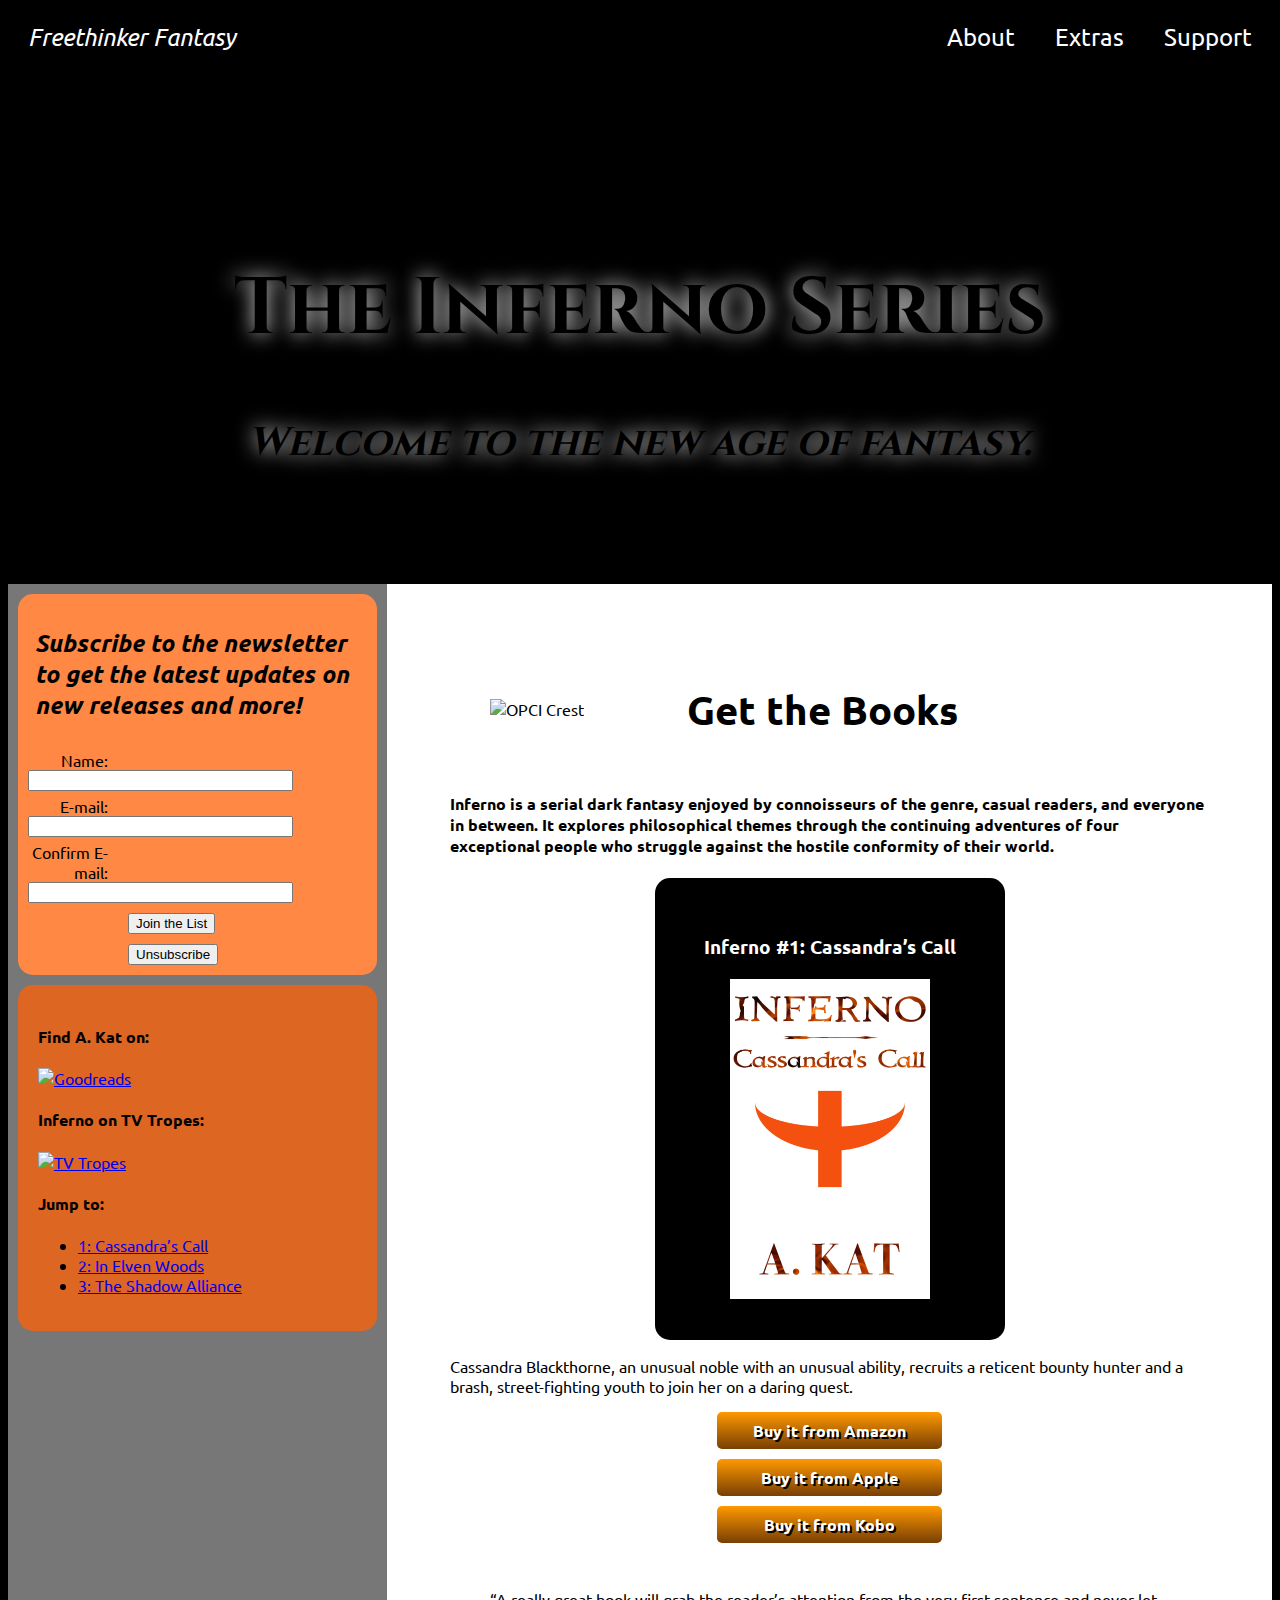
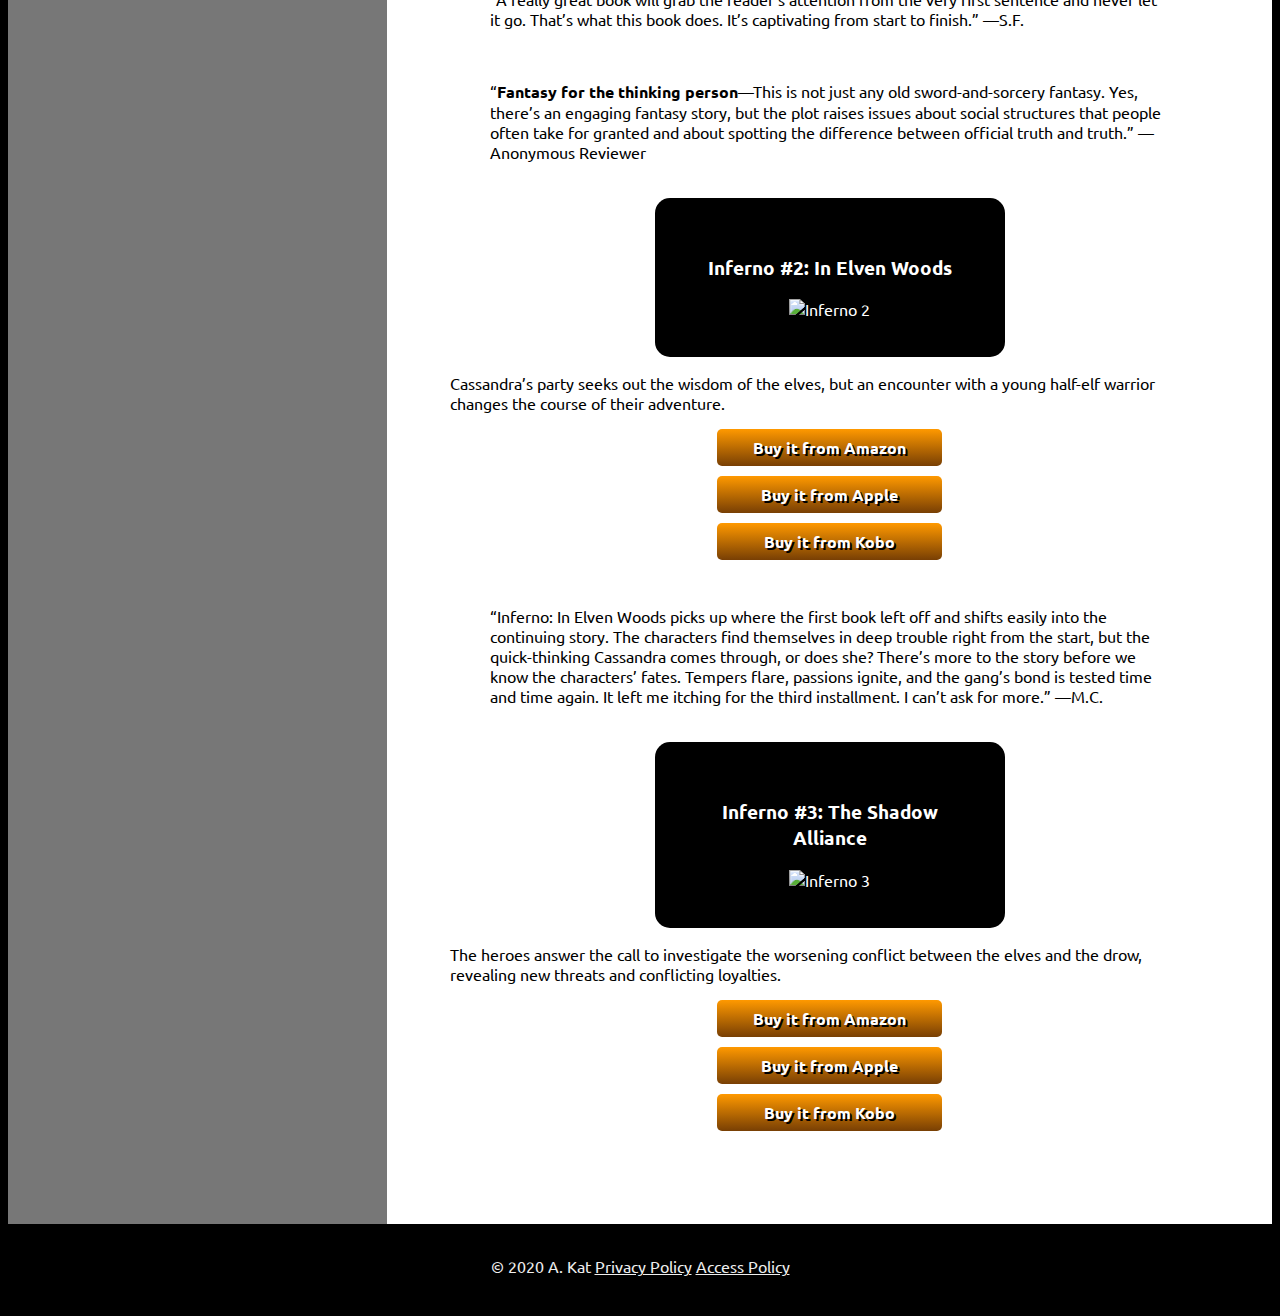
==== commit 53b94011: "Status quo May 2021 before site changes" ====
--- a/index.html
+++ b/index.html
@@ -1,82 +1,118 @@
-<!DOCTYPE HTML>
+<!DOCTYPE html>
 <html lang="en">
 <head>
-  <meta charset="UTF-8">
-  <title>Freethinker Fantasy, An Independent Imprint</title>
-  <link rel="stylesheet" href="FFstyles.css">
-  <link rel="icon" href="images/crest.svg" type="image/x-icon">
-  <link rel="stylesheet" href="https://fonts.googleapis.com/css?family=Shrikhand">
-  <link rel="stylesheet" href="https://fonts.googleapis.com/css?family=Ubuntu">
-    <!--[if lt IE 9]>
-      <script src="http://html5shim.googlecode.com/svn/trunk/html5.js"></script>
-    <![endif]-->
+<title>Freethinker Fantasy | The Inferno Series</title>
+<link rel="stylesheet" href="FFstyles.css">
+<link rel="icon" href="images/crest.svg" type="image/x-icon">
+<link rel="stylesheet" href="https://fonts.googleapis.com/css?family=Cinzel:900&display=swap">
+<link rel="stylesheet" href="https://fonts.googleapis.com/css?family=Ubuntu">
+<meta charset="UTF-8">
+<meta name="description" content="Freethinker Fantasy, an independent imprint, publishes the Inferno series by A. Kat">
+<meta name="viewport" content="width=device-width, initial-scale=1">
 </head>
+
 <body>
-  <header>
-    <h1>Freethinker Fantasy</h1>
-    <h2>publishes the Inferno series by A. Kat</h2>
-  </header>
-  <nav>
-    <a href="index.html">Books</a>
-    <a href="https://www.patreon.com/akat">Blog</a>
-    <a href="questions.html">FAQ</a>
-    <a href="about.html">About A. Kat</a>
-  </nav>
-  <main>
-    <div class="content">
-        <h3>Welcome to modern fantasy as it should be&mdash;Inferno combines philosophical themes with character drama and old-school adventure.</h3>
+
+<div class="navbar">
+  <em><a href="index.html">Freethinker Fantasy</a></em>
+  <a class="right" href="https://www.buymeacoffee.com/freethinker">Support</a>
+  <a class="right" href="extras.html">Extras</a>
+  <a class="right" href="about.html">About</a>
+</div>
+
+<div class="header">
+<h1>The Inferno Series</h1>
+<h2>Welcome to the new age of fantasy.</h2>
+</div>
+
+<div class="row">
+  <div class="sidebar">
+    <form name="signup" id="signup" method="post" action="http://scripts.dreamhost.com/add_list.cgi">
+    <h3>Subscribe to the newsletter to get the latest updates on new releases and more!</h3>
+    <input type="hidden" name="list" value="updates">
+    <input type="hidden" name="domain" value="freethinkerfantasy.com">
+
+    <!-- Optional: -->
+    <input type="hidden" name="emailconfirmurl" value="http://freethinkerfantasy.com/confirm.html">
+    <input type="hidden" name="emailit" value="1">
+    <label for="name">Name:</label><input id="name" type="text" name="name" size="30">
+
+    <!-- Required: -->
+    <label for="email">E-mail:</label><input id="email" type="email" name="email" size="30" required="required">
+
+    <!-- Optional: -->
+    <label for="add2">Confirm E-mail:</label><input id="add2" type="email" name="address2" size="30">
+
+    <!-- Required: -->
+    <input type="submit" id="sub" name="submit" value="Join the List">
+
+    <!-- Optional: -->
+    <input type="submit" id="unsub" name="unsub" value="Unsubscribe">
+    </form>
+    <div class="minimenu">
+    <h4>Find A. Kat on:</h4>
+    <a href="https://www.goodreads.com/author/show/18163871.A_Kat"><img src="images/goodreadsbutton.png" height="40" width="155" alt="Goodreads"></a>
+    <br>
+    <h4>Inferno on TV Tropes:</h4>
+    <a href="https://tvtropes.org/pmwiki/pmwiki.php/Literature/InfernoSeries"><img src="images/tvtropes.png" height="40" width="155" alt="TV Tropes"></a>
+    <br>
+    <h4>Jump to:</h4>
+    <ul>
+    <li><a href="#book1">1: Cassandra&rsquo;s Call</a></li>
+    <li><a href="#book2">2: In Elven Woods</a></li>
+    <li><a href="#book3">3: The Shadow Alliance</a></li>
+    </ul>
+    </div>
+  </div>
+  
+  <div class="main">
+    <table class="title">
+      <tr>
+  	  <td><img src="images/crest.svg" height="100" width="160" alt="OPCI Crest"></td>
+  	  <td><h2>Get the Books</h2></td>
+  	  </tr>
+  	</table>
+        <h4>Inferno is a serial dark fantasy enjoyed by connoisseurs of the genre, casual readers, and everyone in between.  It explores philosophical themes through the continuing adventures of four exceptional people who struggle against the hostile conformity of their world.</h4>
+        <div class ="book">
+        <h3 id="book1">Inferno #1: Cassandra&rsquo;s Call</h3>
+        <img src="images/inferno1cover.jpg" height="320" width="200" alt="Inferno 1">
+        </div>
+        <p>Cassandra Blackthorne, an unusual noble with an unusual ability, recruits a reticent bounty hunter and a brash, street-fighting youth to join her on a daring quest.</p>
+        <a class="button" href="https://www.amazon.com/gp/product/B07DG3661D/ref=as_li_tl?ie=UTF8&tag=freethinker0a-20&camp=1789&creative=9325&linkCode=as2&creativeASIN=B07DG3661D&linkId=dd5270675b54364afe0e98b1a89cb5a0">Buy it from Amazon</a>
+        <a class="button" href="https://books.apple.com/us/book/inferno-cassandras-call/id1403204436?mt=11&app=itunes&at=1010lMFQ">Buy it from Apple</a>
+        <a class="button" href="https://click.linksynergy.com/link?id=fLFk6zu2fjk&offerid=551651.571109781946406002&type=2&murl=https%3A%2F%2Fwww.kobo.com%2Fus%2Fen%2Febook%2Finferno-cassandra-s-call">Buy it from Kobo</a>
+        <br>
         <blockquote>&ldquo;A really great book will grab the reader&rsquo;s attention from the very first sentence and never let it go. That&rsquo;s what this book does.  It&rsquo;s captivating from start to finish.&rdquo; &mdash;S.F.</blockquote>
-      <form name="signup" id="signup" method="post" action="http://scripts.dreamhost.com/add_list.cgi">
-        <h3>Subscribe to the newsletter to get the latest updates on new releases and more!</h3>
-<input type="hidden" name="list" value="updates">
-<input type="hidden" name="domain" value="freethinkerfantasy.com">
+        <br>
+        <blockquote>&ldquo;<strong>Fantasy for the thinking person</strong>&mdash;This is not just any old sword-and-sorcery fantasy. Yes, there’s an engaging fantasy story, but the plot raises issues about social structures that people often take for granted and about spotting the difference between official truth and truth.&rdquo; &mdash;Anonymous Reviewer</blockquote>
+        <br>
+        <div class="book">
+        <h3 id="book2">Inferno #2: In Elven Woods</h3>
+        <img src="images/inferno2cover.jpg" height="320" width="200" alt="Inferno 2">
+        </div>
+        <p>Cassandra&rsquo;s party seeks out the wisdom of the elves, but an encounter with a young half-elf warrior changes the course of their adventure.</p>
+        <a class="button" href="https://www.amazon.com/gp/product/B07MGZ5HB5/ref=as_li_tl?ie=UTF8&tag=freethinker0a-20&camp=1789&creative=9325&linkCode=as2&creativeASIN=B07MGZ5HB5&linkId=25a82a99b99aa83b54e190ab56193d83">Buy it from Amazon</a>
+        <a class="button" href="https://books.apple.com/us/book/inferno-in-elven-woods/id1448056101?mt=11&app=itunes&at=1010lMFQ">Buy it from Apple</a>
+        <a class="button" href="https://click.linksynergy.com/link?id=fLFk6zu2fjk&offerid=551651.571109781946406002&type=2&murl=https%3A%2F%2Fwww.kobo.com%2Fus%2Fen%2Febook%2Finferno-cassandra-s-call">Buy it from Kobo</a>
+        <br>
+        <blockquote>&ldquo;Inferno: In Elven Woods picks up where the first book left off and shifts easily into the continuing story. 
+        The characters find themselves in deep trouble right from the start, but the quick-thinking Cassandra comes through, or does she? There&rsquo;s more to the story before we know the characters&rsquo; fates. Tempers flare, passions ignite, and the gang&rsquo;s bond is tested time and time again. It left me itching for the third installment. I can&rsquo;t ask for more.&rdquo; &mdash;M.C.</blockquote>
+        <br>
+        <div class="book">
+        <h3 id="book3">Inferno #3: The Shadow Alliance</h3>
+        <img src="images/inferno3cover.jpg" height="320" width="200" alt="Inferno 3">
+        </div>
+        <p>The heroes answer the call to investigate the worsening conflict between the elves and the drow, revealing new threats and conflicting loyalties.</p>
+        <a class="button" href="https://www.amazon.com/gp/product/B0873YGD9R/ref=as_li_tl?ie=UTF8&camp=1789&creative=9325&creativeASIN=B0873YGD9R&linkCode=as2&tag=freethinker0a-20&linkId=e813c67de9fc2324d9f6cf2aa871205a">Buy it from Amazon</a>
+        <a class="button" href="https://books.apple.com/us/book/inferno-the-shadow-alliance/id1507513168?mt=11&app=itunes&at=1010lMFQ">Buy it from Apple</a>
+        <a class="button" href="https://click.linksynergy.com/link?id=fLFk6zu2fjk&offerid=551651.571109781946406002&type=2&murl=https%3A%2F%2Fwww.kobo.com%2Fus%2Fen%2Febook%2Finferno-cassandra-s-call">Buy it from Kobo</a>
+        <br>
+  </div>
+</div>
 
-<!-- Optional: -->
-<input type="hidden" name="emailconfirmurl" value="http://freethinkerfantasy.com/confirm.html">
-<input type="hidden" name="emailit" value="1">
-<label for="name">Name:</label><input id="name" type="text" name="name" size="50">
+<div class="footer">
+  <p>&copy; 2020 A. Kat <a href="privacy.html">Privacy Policy</a> <a href="access.html">Access Policy</a></p>
+</div>
 
-<!-- Required: -->
-<label for="email">E-mail:</label><input id="email" type="email" name="email" size="50" required="required">
-
-<!-- Optional: -->
-<label for="add2">Confirm E-mail:</label><input id="add2" type="email" name="address2" size="50">
-
-<!-- Required: -->
-<input type="submit" id="sub" name="submit" value="Join the List">
-
-<!-- Optional: -->
-<input type="submit" id="unsub" name="unsub" value="Unsubscribe">
-      </form>
-    <h2>Available Now</h2>
-        <div class="book">
-        <img src="images/inferno1cover.jpg" height="320" width="200" alt="Inferno 1">
-        <h3>Inferno #1: Cassandra&rsquo;s Call</h3>
-        <p>Cassandra Blackthorne, an unusual noble with an unusual ability, recruits a reticent bounty hunter and a brash, street-fighting youth to join her on a daring quest.</p>
-        <table>
-        <tr>
-        <td><a target="_blank" href="https://www.amazon.com/gp/product/B07DG3661D/ref=as_li_tl?ie=UTF8&camp=1789&creative=9325&creativeASIN=B07DG3661D&linkCode=as2&tag=freethinkerfa-20&linkId=58eb98b2ae25a91ca33a18287ac0ec9f"><img src="images/amazonbadge.png" height="40" width="112"></a></td>
-        <td>Buy it from Amazon</td>
-        </tr>
-        <tr>
-        <td><a href="https://geo.itunes.apple.com/us/book/inferno-cassandras-call/id1403204436?mt=11&at=1010lMFQ"><img src="https://linkmaker.itunes.apple.com/assets/shared/badges/en-us/ibooks-lrg.svg" height="40" width="112"></a></td>
-        <td>Buy it from Apple</td>
-        </tr>
-        <tr>
-        <td><a href="https://click.linksynergy.com/link?id=fLFk6zu2fjk&offerid=551651.571109781946406002&type=2&murl=https%3A%2F%2Fwww.kobo.com%2Fus%2Fen%2Febook%2Finferno-cassandra-s-call"><img src="images/kobo.jpg" height="40" width="112"></a></td>
-        <td>Buy it from Kobo</td>
-        </tr>
-        </table>
-        </div>
-    <h2>Coming Soon</h2>
-        <div class="book">
-        <h3>Inferno #2: In Elven Woods</h3>
-        <p>Cassandra&rsquo;s party seeks out the wisdom of the elves, but an encounter with a young half-elf warrior changes the course of their adventure.</p>
-        </div>
-      </div>
-  </main>
-  <footer>
-    <p>&copy; 2018 A. Kat <a href="privacy.html">Privacy Policy</a> <a href="accessibility.html">Statement on Accessibility</a></p>
-  </footer>
 </body>
 </html>--- a/FFstyles.css
+++ b/FFstyles.css
@@ -1,17 +1,123 @@
+body { font-family: Ubuntu, sans-serif;
+  background-color: #000000; }
+
+.header {
+  padding: 80px; font-family: 'Cinzel', serif; text-align: center;
+  background-image: url(images/stockfirepic.jpg); 
+  color: #000000; text-shadow: 0 0 20px #EEEEEE; }
+
+.header h1 { font-size: 5em; padding-top: 5%; }
+
+.header h2 { font-size: 2.5em; font-style: italic; }
+  
+/* Style the top navigation bar */
+.navbar { font-size: 1.5em;
+  overflow: hidden; /* Hide overflow */
+  background-color: #000000; }
+
+/* Style the navigation bar links */
+.navbar a {
+  float: left; /* Make sure that the links stay side-by-side */
+  display: block; /* Change the display to block, for responsive reasons (see below) */
+  color: white; /* White text color */
+  text-align: center; /* Center the text */
+  padding: 14px 20px; /* Add some padding */
+  text-decoration: none; /* Remove underline */ }
+
+/* Right-aligned link */
+.navbar a.right {
+  float: right; /* Float a link to the right */ }
+
+/* Change color on hover/mouse-over */
+.navbar a:hover {
+  background-color: #ddd; /* Grey background color */
+  color: black; /* Black text color */ }
+
+/* Ensure proper sizing */
+* {
+  box-sizing: border-box; }
+
+/* Column container */
+.row { 
+  display: flex;
+  flex-wrap: wrap; }
+
+/* Create two unequal columns that sit next to each other */
+/* Sidebar/left column */
+.sidebar {
+  flex: 30%; /* Set the width of the sidebar */
+  background-color: #777777; }
+
+#signup { background-color: #FF8844; margin: 10px; padding: 10px; border-radius: 15px; }
+#signup h3 { font-size: 1.5em; color: #000000; font-style: italic; padding-left: 2%; }
+#signup label { float: left; width: 100px; margin-top: 5px; 
+                clear: left; text-align: right; padding-right: 20px; }
+#signup input { margin-top: 10px; display: block; }
+#sub { margin-left: 100px; }
+#unsub { margin-left: 100px; }
+
+.minimenu { background-color: #DD6622; margin: 10px; padding: 20px; border-radius: 15px; }
+
+/* Main column */
+.main { 
+  flex: 70%; /* Set the width of the main content */
+  background-color: #FFFFFF; padding: 5%; }
+
+.main dt { font-weight: bold; padding-top: 1%; }
+
+table.title { width: 100%; text-align: left; }
+table.title td { padding-left: 5%; }
+table.title h2 { font-size: 2.5em; }
+
+.book { background-color: #000000; color: #FFFFFF; width: 350px;
+        text-align: center; margin-left: auto; margin-right: auto; padding: 5%; border-radius: 15px; }
+        
+.button { background: #ff9900; background: linear-gradient(#ff9900, #783f04); border-radius: 5px;
+          padding: 8px 20px; color: #ffffff; display: block; text-decoration: none; width: 225px;
+          margin-bottom: 10px; margin-left: auto; margin-right: auto;
+          font-weight: bold; text-align: center; text-shadow: 2px 2px #000000; }
+
+#warning { color: #DD0000; font-weight: bold; font-size: 2em; font-family: 'Cinzel', serif; text-align: center; }
+  
+.footer { text-align: center; padding: 1em;
+          background-color: #000000; color: #EEEEEE; }
+          
+.footer a:link { color: #EEEEEE; }
+.footer a:visited { color: #AAAAAA; }
+.footer a:hover { color: #FFAA00; }
+  
+/* Responsive layout - when the screen is less than 700px wide, make the two columns stack on top of each other instead of next to each other */
+@media screen and (max-width: 700px) {
+  .row { 
+    flex-direction: column; } 
+  
+  .book { width: 300px; } }
+
+/* Responsive layout - when the screen is less than 400px wide, make the navigation links stack on top of each other instead of next to each other */
+@media screen and (max-width: 400px) {
+  .header h1 { font-size: 3em; padding-top: 5%; }
+
+  .header h2 { font-size: 1.5em; font-style: italic; }
+
+  .navbar a {
+    float: none;
+    width: 100%; } }  
+
+/* Commented out the old styles
 body { background-color: #222222; color: #FFFFFF;
        font-family: Ubuntu, sans-serif; }
 
-header { background-image: url(images/bigknife.jpg); background-size: cover;
-         color: #000000; padding-left: 10%; }
+header { background-image: url(images/topbanner.png); background-size: cover;
+         color: #000000; }
 
-header h1 { font-size: 4em; font-family: Shrikhand, cursive; margin-top: 0;
-            padding-top: 5%; text-shadow: 0 0 5px #EEEEEE; }
+header h1 { font-size: 5em; font-family: Shrikhand, cursive; margin-top: 0; padding-top: 5%; 
+			text-align: center; text-shadow: 0 0 5px #EEEEEE; }
              
 header h2 { font-size: 3em; font-family: Ubuntu, sans-serif; padding-left: 2%;
-            font-style: italic; padding-bottom: 5%; margin-bottom: 0; text-shadow: 0 0 10px #FF8800; }
+            font-style: italic; padding-bottom: 5%; margin-bottom: 0; text-shadow: 0 0 10px #EEEEEE; }
 
-nav { background-image: url(images/stockfirepic.jpg); background-color: #000000; text-align: center;
-        padding: 0.3em; font-size: 2em; font-family: Ubuntu, sans-serif; margin-bottom: 0; }
+nav { background-color: #000000; text-align: center;
+        padding: 0.3em; font-size: 1.5em; font-family: Ubuntu, sans-serif; margin-bottom: 0; }
 
 nav a { text-decoration: none; padding-right: 70px; }
 
@@ -34,7 +140,9 @@
 #unsub { margin-left: 170px; }
 
 .content { width: 60%; margin: auto; padding-bottom: 2%; }
+.content h4 { padding-left: 2%; padding-bottom: 2%; }
 .content dt { font-size: 1.2em; font-weight: bold; padding-top: 2%; }
+.content img { float: left; margin-right: 2%; margin-bottom: 5%; }
 
 .book { background-color: #000000; padding: 5%; border-radius: 15px; }
 .book img { float: left; margin: 2%; }
@@ -50,5 +158,5 @@
 
 @media only screen and (max-width: 1024px) { .content { width: 80%; } }
 
-@media only screen and (max-width: 768px) { nav { display: block; } }
+@media only screen and (max-width: 768px) { nav { display: block; } }*/
 
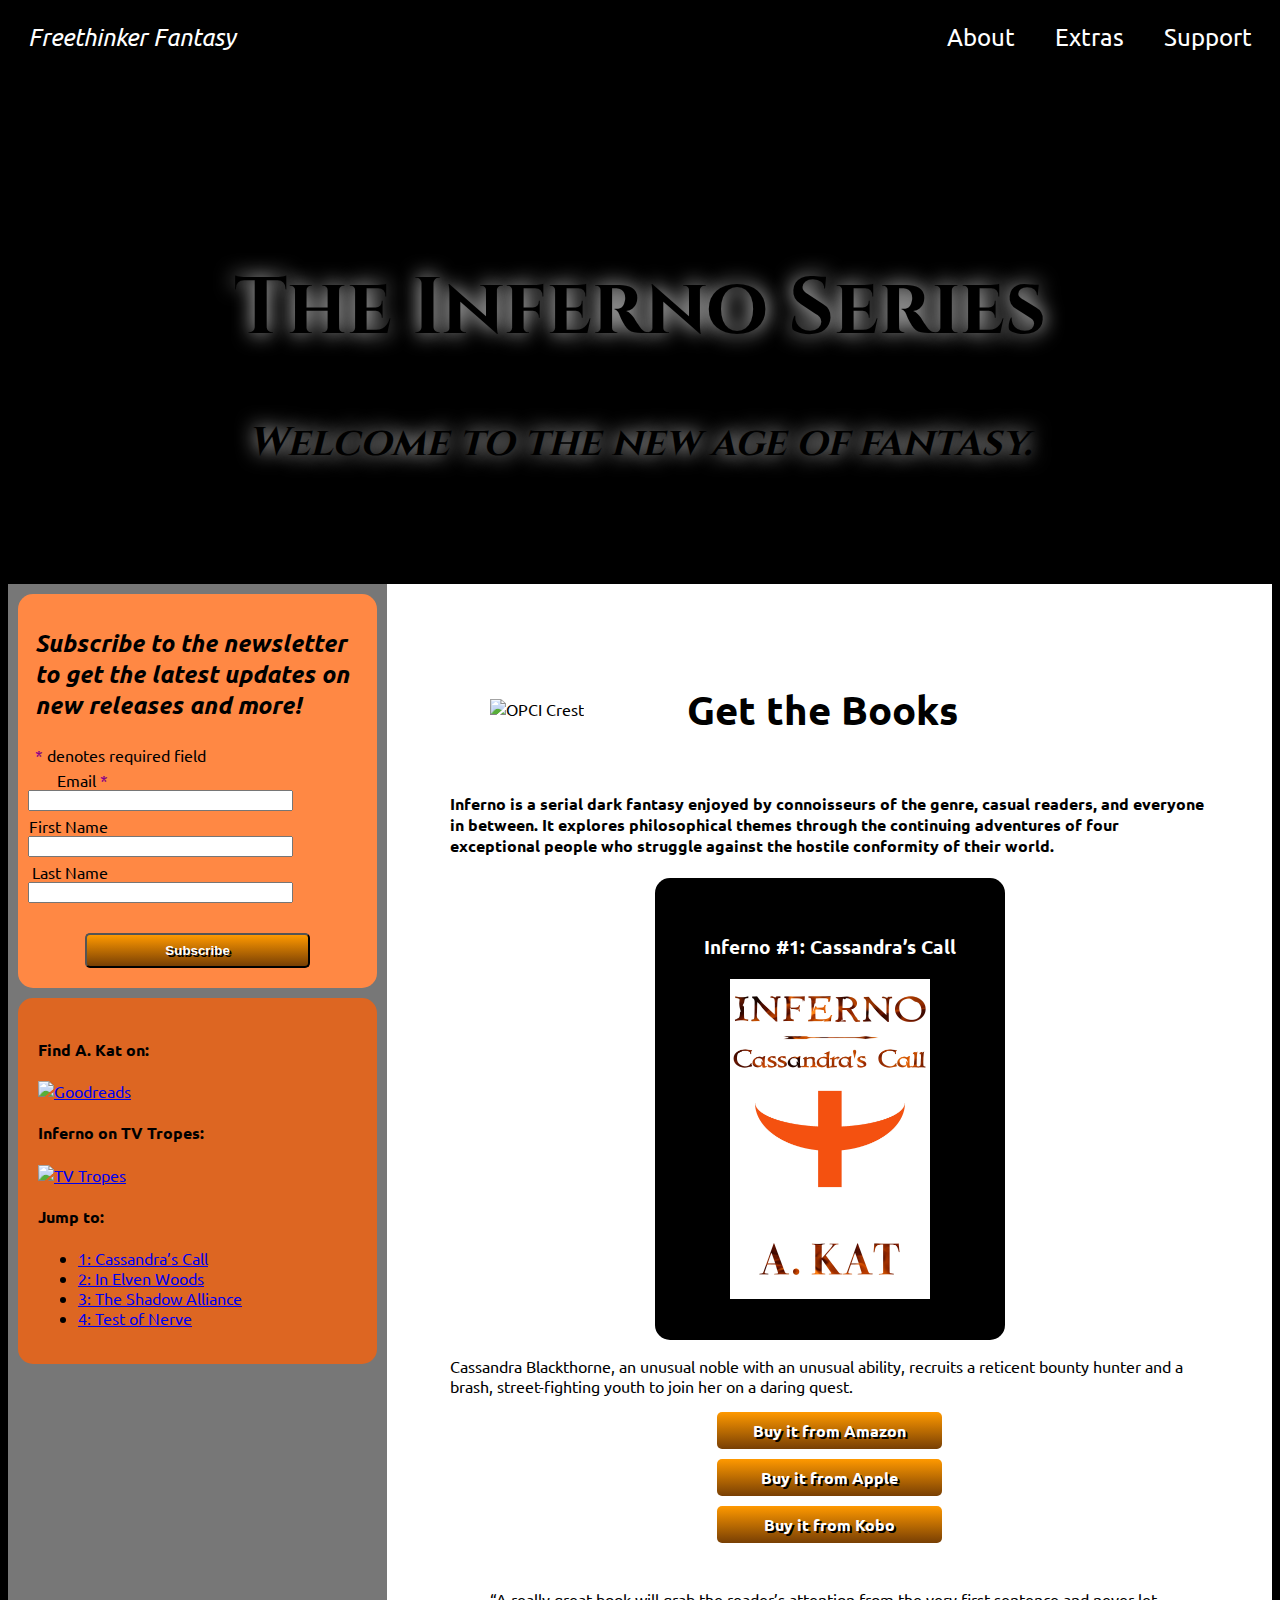
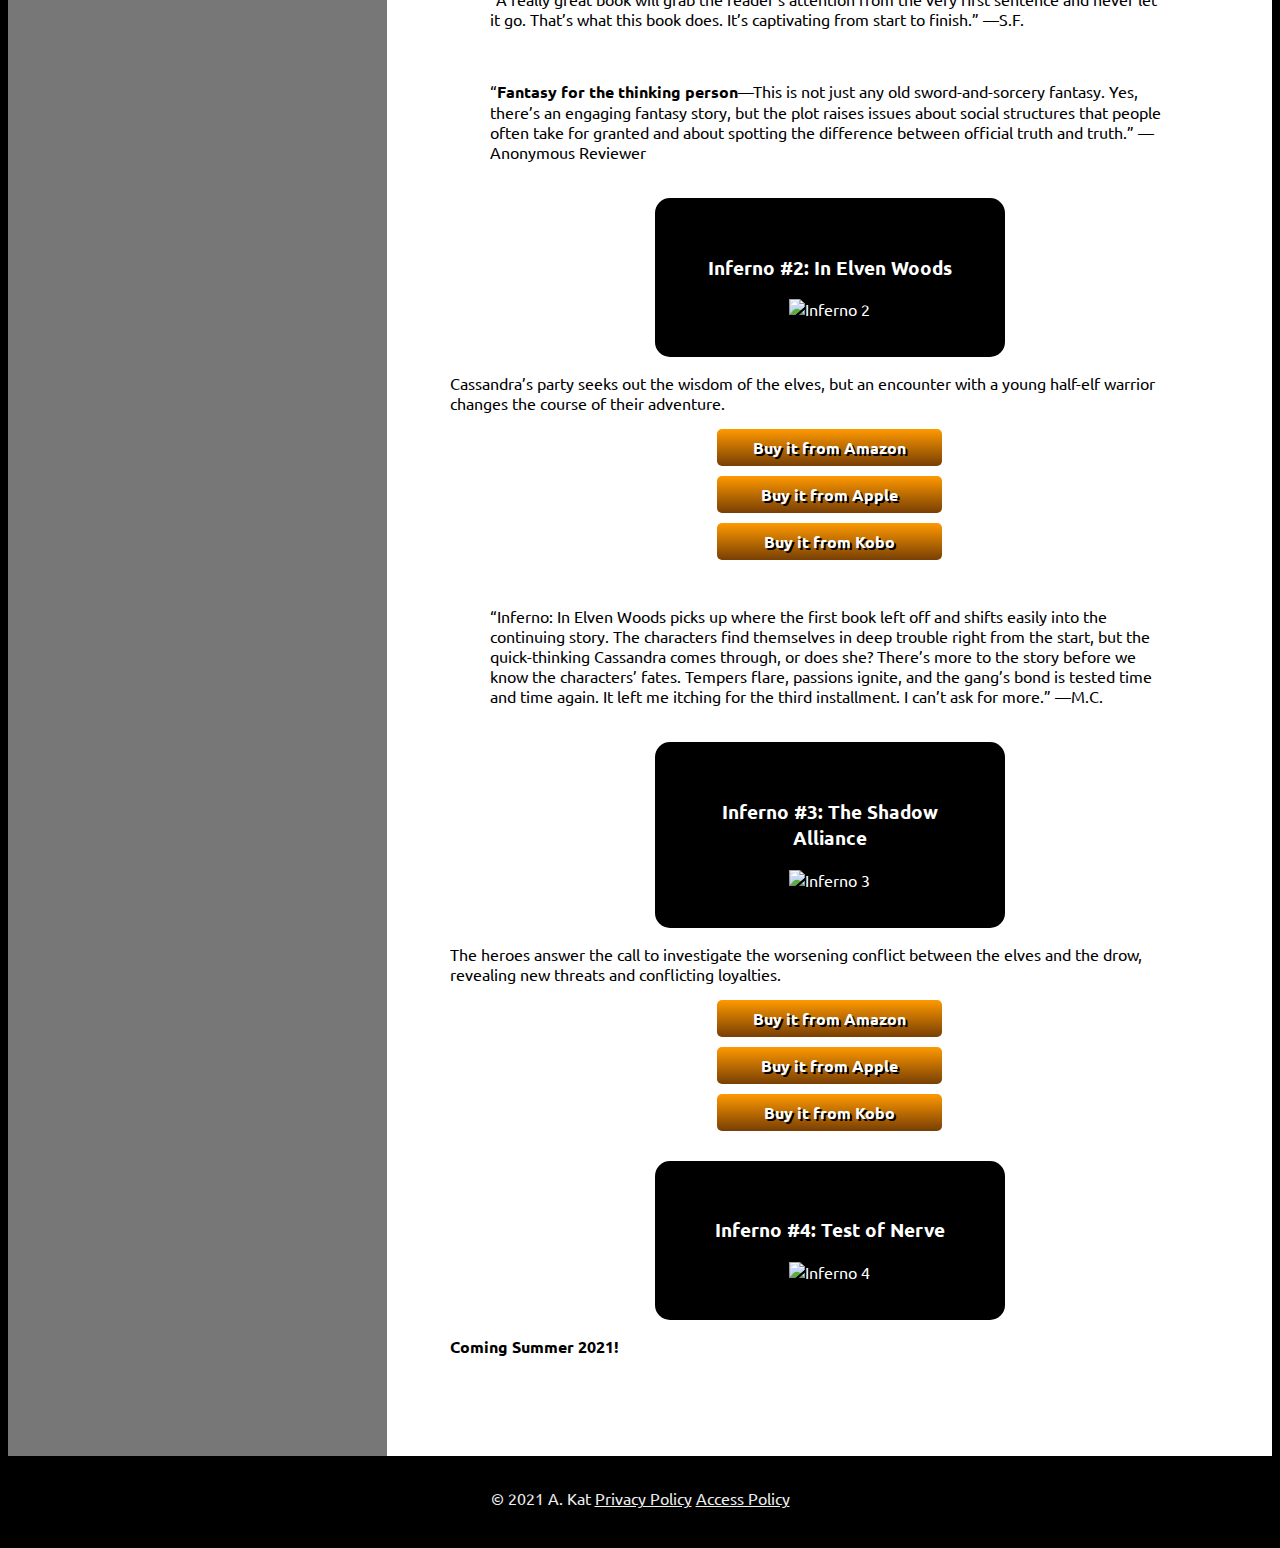
==== commit dfe7865e: "Added Mailchimp signup, other updates" ====
--- a/index.html
+++ b/index.html
@@ -27,28 +27,38 @@
 
 <div class="row">
   <div class="sidebar">
-    <form name="signup" id="signup" method="post" action="http://scripts.dreamhost.com/add_list.cgi">
-    <h3>Subscribe to the newsletter to get the latest updates on new releases and more!</h3>
-    <input type="hidden" name="list" value="updates">
-    <input type="hidden" name="domain" value="freethinkerfantasy.com">
+  <!-- Begin Mailchimp Signup Form -->
+<div id="mc_embed_signup">
+<form action="https://freethinkerfantasy.us1.list-manage.com/subscribe/post?u=582e2783e3330ff0535ada447&amp;id=809a749e06" method="post" id="mc-embedded-subscribe-form" name="mc-embedded-subscribe-form" class="validate" target="_blank" novalidate>
+    <div id="mc_embed_signup_scroll">
+	<h3>Subscribe to the newsletter to get the latest updates on new releases and more!</h3>
+<div class="indicates-required"><span class="asterisk">*</span> denotes required field</div>
+<div class="mc-field-group">
+	<label for="mce-EMAIL">Email <span class="asterisk">*</span>
+</label>
+	<input type="email" value="" name="EMAIL" class="required email" id="mce-EMAIL" size="30">
+</div>
+<div class="mc-field-group">
+	<label for="mce-FNAME">First Name </label>
+	<input type="text" value="" name="FNAME" class="" id="mce-FNAME" size="30">
+</div>
+<div class="mc-field-group">
+	<label for="mce-LNAME">Last Name </label>
+	<input type="text" value="" name="LNAME" class="" id="mce-LNAME" size="30">
+</div>
+<br>
+	<div id="mce-responses" class="clear">
+		<div class="response" id="mce-error-response" style="display:none"></div>
+		<div class="response" id="mce-success-response" style="display:none"></div>
+	</div>    <!-- real people should not fill this in and expect good things - do not remove this or risk form bot signups-->
+    <div style="position: absolute; left: -5000px;" aria-hidden="true"><input type="text" name="b_582e2783e3330ff0535ada447_809a749e06" tabindex="-1" value=""></div>
+    <div class="clear"><input type="submit" value="Subscribe" name="subscribe" id="mc-embedded-subscribe" class="button"></div>
+    </div>
+</form>
+</div>
+<script type='text/javascript' src='//s3.amazonaws.com/downloads.mailchimp.com/js/mc-validate.js'></script><script type='text/javascript'>(function($) {window.fnames = new Array(); window.ftypes = new Array();fnames[0]='EMAIL';ftypes[0]='email';fnames[1]='FNAME';ftypes[1]='text';fnames[2]='LNAME';ftypes[2]='text';fnames[3]='ADDRESS';ftypes[3]='address';fnames[4]='PHONE';ftypes[4]='phone';fnames[5]='BIRTHDAY';ftypes[5]='birthday';}(jQuery));var $mcj = jQuery.noConflict(true);</script>
+<!--End mc_embed_signup-->
 
-    <!-- Optional: -->
-    <input type="hidden" name="emailconfirmurl" value="http://freethinkerfantasy.com/confirm.html">
-    <input type="hidden" name="emailit" value="1">
-    <label for="name">Name:</label><input id="name" type="text" name="name" size="30">
-
-    <!-- Required: -->
-    <label for="email">E-mail:</label><input id="email" type="email" name="email" size="30" required="required">
-
-    <!-- Optional: -->
-    <label for="add2">Confirm E-mail:</label><input id="add2" type="email" name="address2" size="30">
-
-    <!-- Required: -->
-    <input type="submit" id="sub" name="submit" value="Join the List">
-
-    <!-- Optional: -->
-    <input type="submit" id="unsub" name="unsub" value="Unsubscribe">
-    </form>
     <div class="minimenu">
     <h4>Find A. Kat on:</h4>
     <a href="https://www.goodreads.com/author/show/18163871.A_Kat"><img src="images/goodreadsbutton.png" height="40" width="155" alt="Goodreads"></a>
@@ -61,6 +71,7 @@
     <li><a href="#book1">1: Cassandra&rsquo;s Call</a></li>
     <li><a href="#book2">2: In Elven Woods</a></li>
     <li><a href="#book3">3: The Shadow Alliance</a></li>
+    <li><a href="#book4">4: Test of Nerve</a></li>
     </ul>
     </div>
   </div>
@@ -107,11 +118,17 @@
         <a class="button" href="https://books.apple.com/us/book/inferno-the-shadow-alliance/id1507513168?mt=11&app=itunes&at=1010lMFQ">Buy it from Apple</a>
         <a class="button" href="https://click.linksynergy.com/link?id=fLFk6zu2fjk&offerid=551651.571109781946406002&type=2&murl=https%3A%2F%2Fwww.kobo.com%2Fus%2Fen%2Febook%2Finferno-cassandra-s-call">Buy it from Kobo</a>
         <br>
+        <div class="book">
+        <h3 id="book4">Inferno #4: Test of Nerve</h3>
+        <img src="images/inferno4cover.jpg" height="320" width="200" alt="Inferno 4">
+        </div>
+        <p><strong>Coming Summer 2021!</strong></p>
+        <br>
   </div>
 </div>
 
 <div class="footer">
-  <p>&copy; 2020 A. Kat <a href="privacy.html">Privacy Policy</a> <a href="access.html">Access Policy</a></p>
+  <p>&copy; 2021 A. Kat <a href="privacy.html">Privacy Policy</a> <a href="access.html">Access Policy</a></p>
 </div>
 
 </body>
--- a/FFstyles.css
+++ b/FFstyles.css
@@ -48,13 +48,19 @@
   flex: 30%; /* Set the width of the sidebar */
   background-color: #777777; }
 
-#signup { background-color: #FF8844; margin: 10px; padding: 10px; border-radius: 15px; }
-#signup h3 { font-size: 1.5em; color: #000000; font-style: italic; padding-left: 2%; }
-#signup label { float: left; width: 100px; margin-top: 5px; 
+#mc-embedded-subscribe-form { background-color: #FF8844; margin: 10px; padding: 10px; border-radius: 15px; }
+#mc-embedded-subscribe-form h3 { font-size: 1.5em; color: #000000; font-style: italic; padding-left: 2%; }
+.asterisk { color: #880088; }
+.indicates-required { padding-left: 2% }
+
+
+#mc-embedded-subscribe-form label { float: left; width: 100px; margin-top: 5px; 
                 clear: left; text-align: right; padding-right: 20px; }
-#signup input { margin-top: 10px; display: block; }
+#mc-embedded-subscribe-form input { margin-top: 10px; display: block; }
+/* Commenting out possible unneeded buttons
 #sub { margin-left: 100px; }
 #unsub { margin-left: 100px; }
+*/
 
 .minimenu { background-color: #DD6622; margin: 10px; padding: 20px; border-radius: 15px; }
 
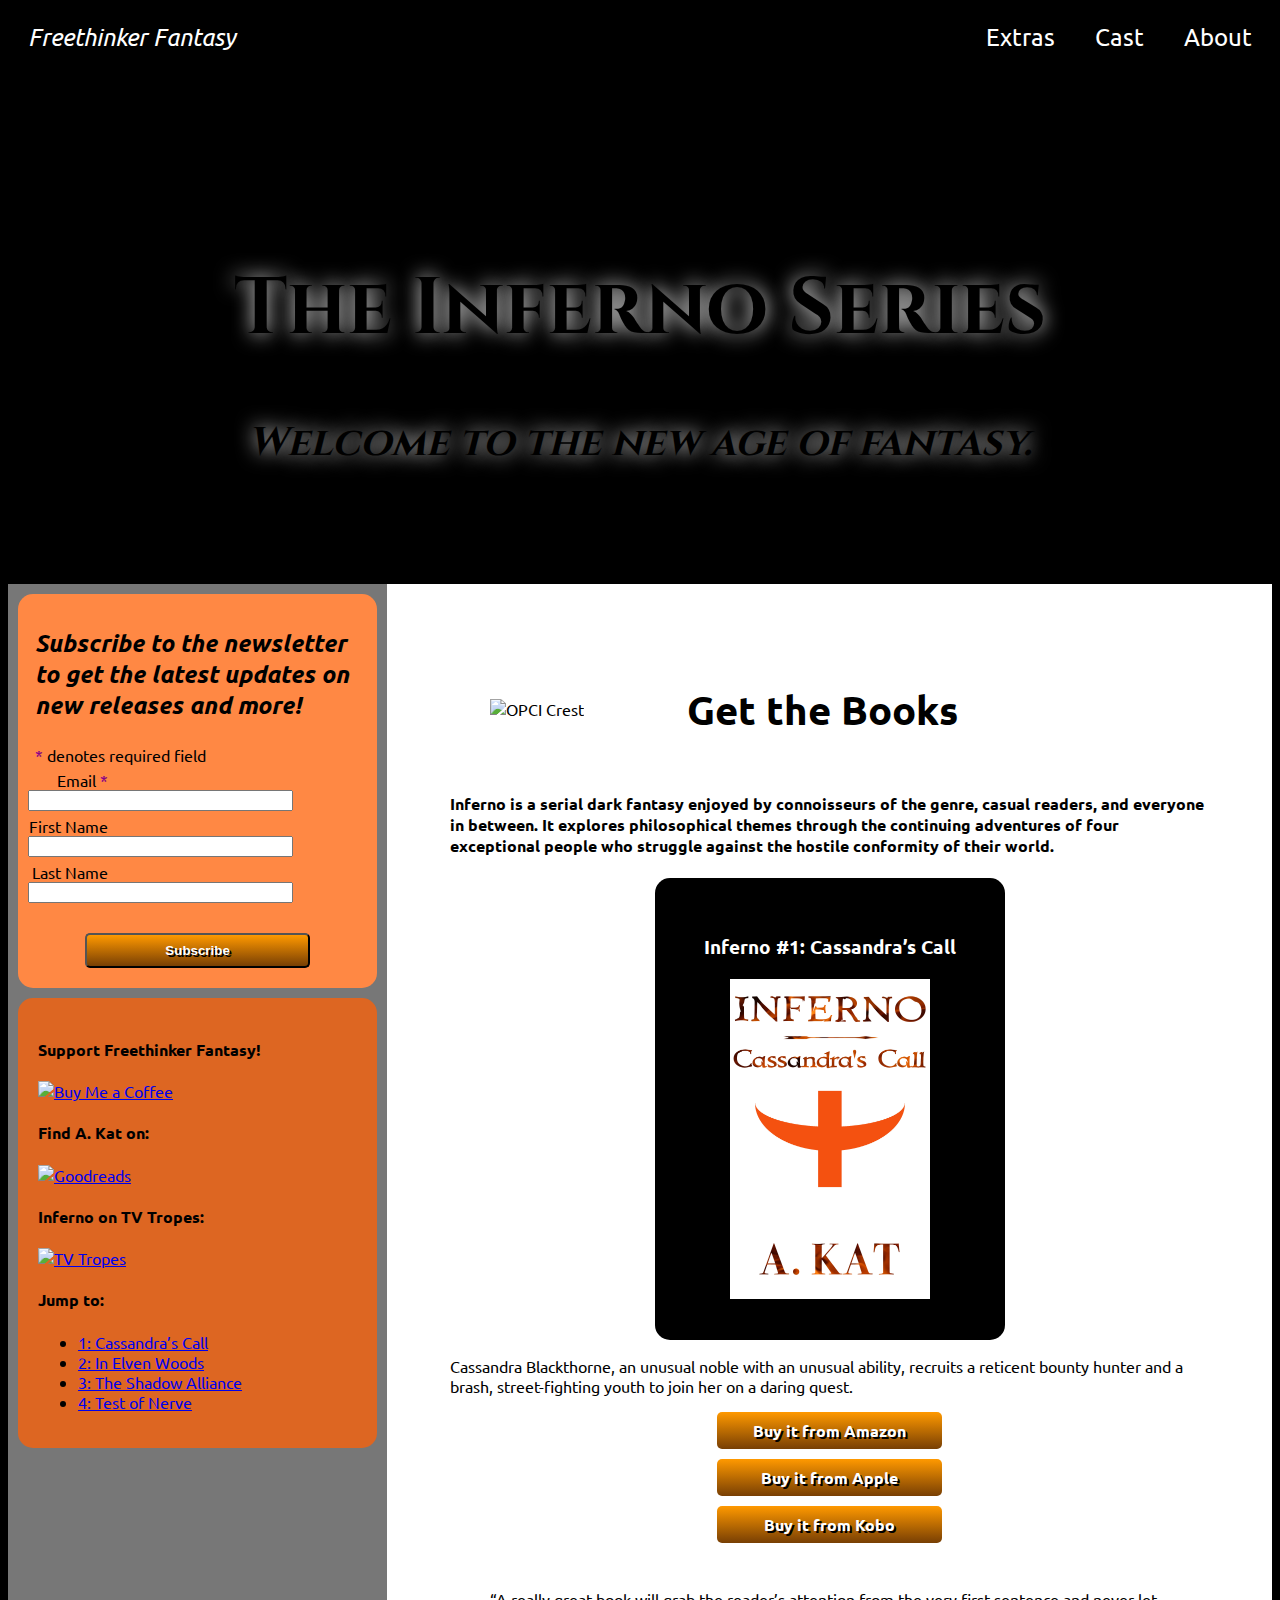
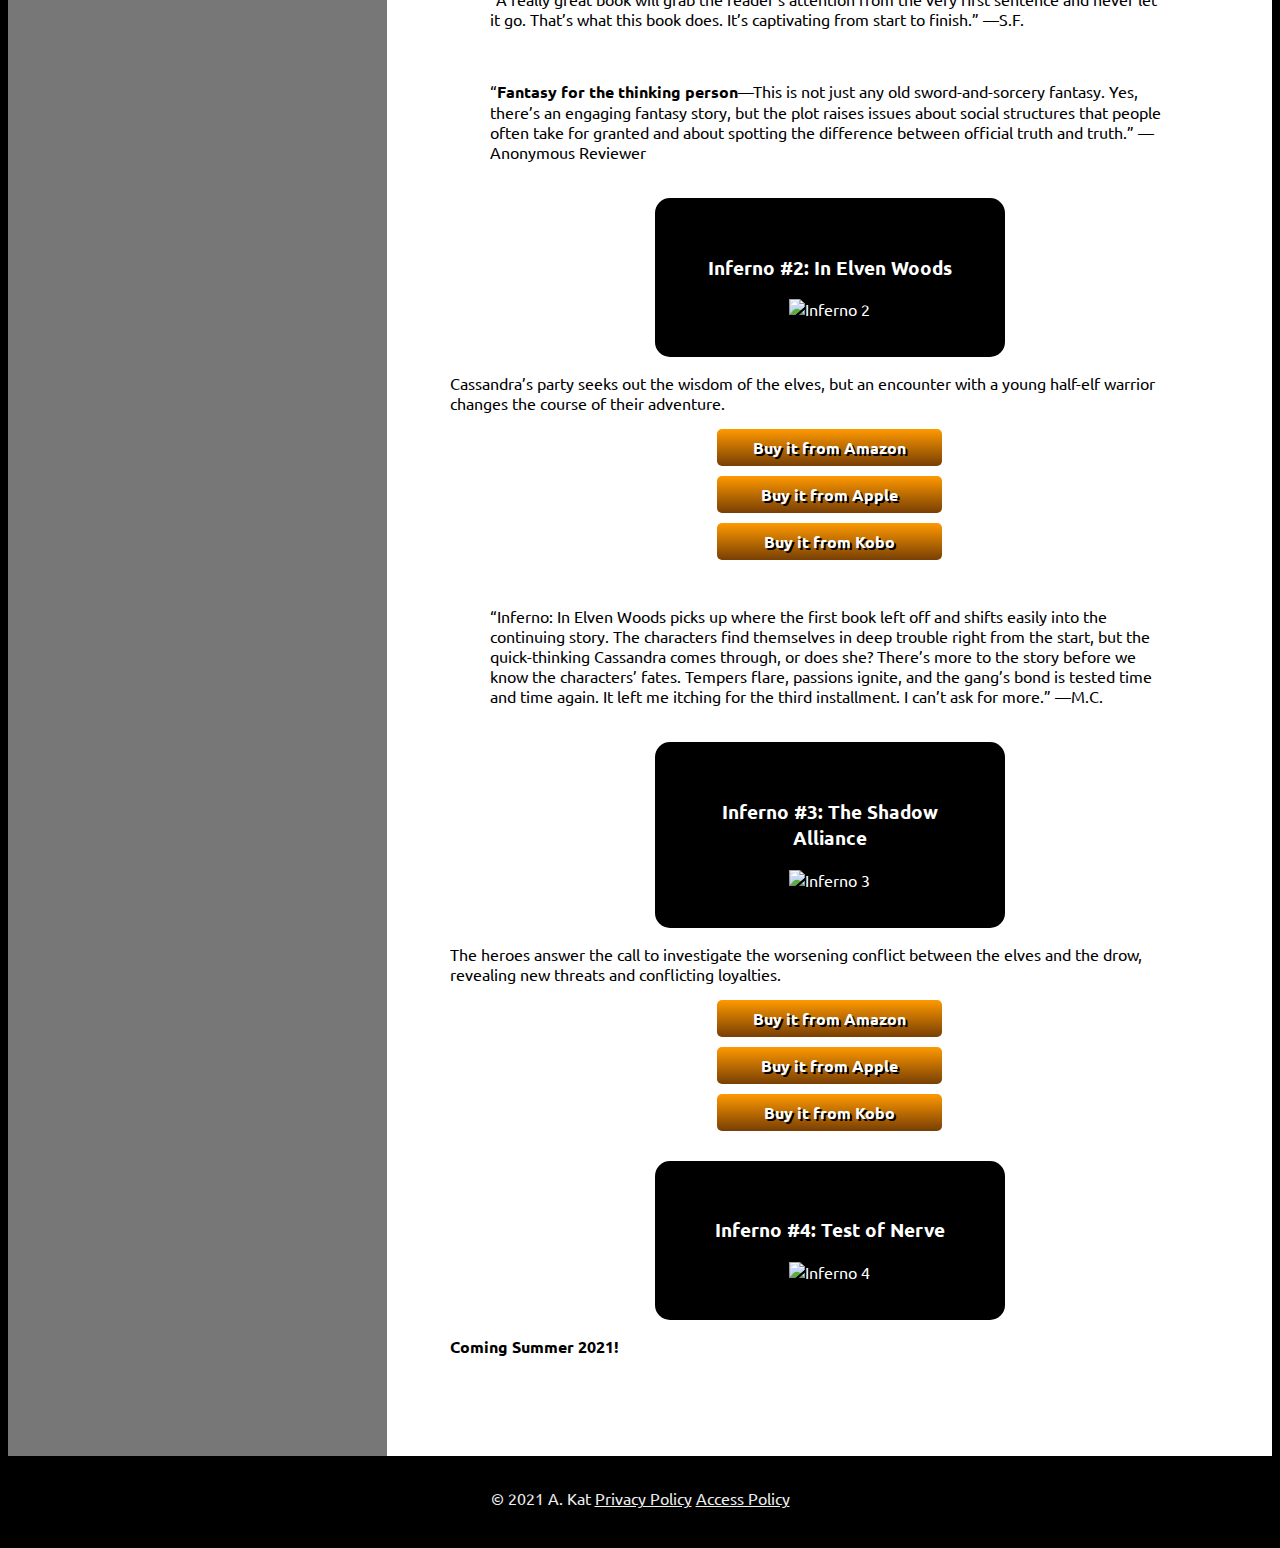
==== commit 20c0a86d: "added cast page, moved support link to sidebar" ====
--- a/index.html
+++ b/index.html
@@ -15,9 +15,9 @@
 
 <div class="navbar">
   <em><a href="index.html">Freethinker Fantasy</a></em>
-  <a class="right" href="https://www.buymeacoffee.com/freethinker">Support</a>
+  <a class="right" href="about.html">About</a>
+  <a class="right" href="cast.html">Cast</a>
   <a class="right" href="extras.html">Extras</a>
-  <a class="right" href="about.html">About</a>
 </div>
 
 <div class="header">
@@ -60,6 +60,9 @@
 <!--End mc_embed_signup-->
 
     <div class="minimenu">
+    <h4>Support Freethinker Fantasy!</h4>
+    <a href="https://www.buymeacoffee.com/freethinker"><img src="images/BuyMeACoffee.png" height="40" width="155" alt="Buy Me a Coffee"></a>
+    <br>
     <h4>Find A. Kat on:</h4>
     <a href="https://www.goodreads.com/author/show/18163871.A_Kat"><img src="images/goodreadsbutton.png" height="40" width="155" alt="Goodreads"></a>
     <br>
